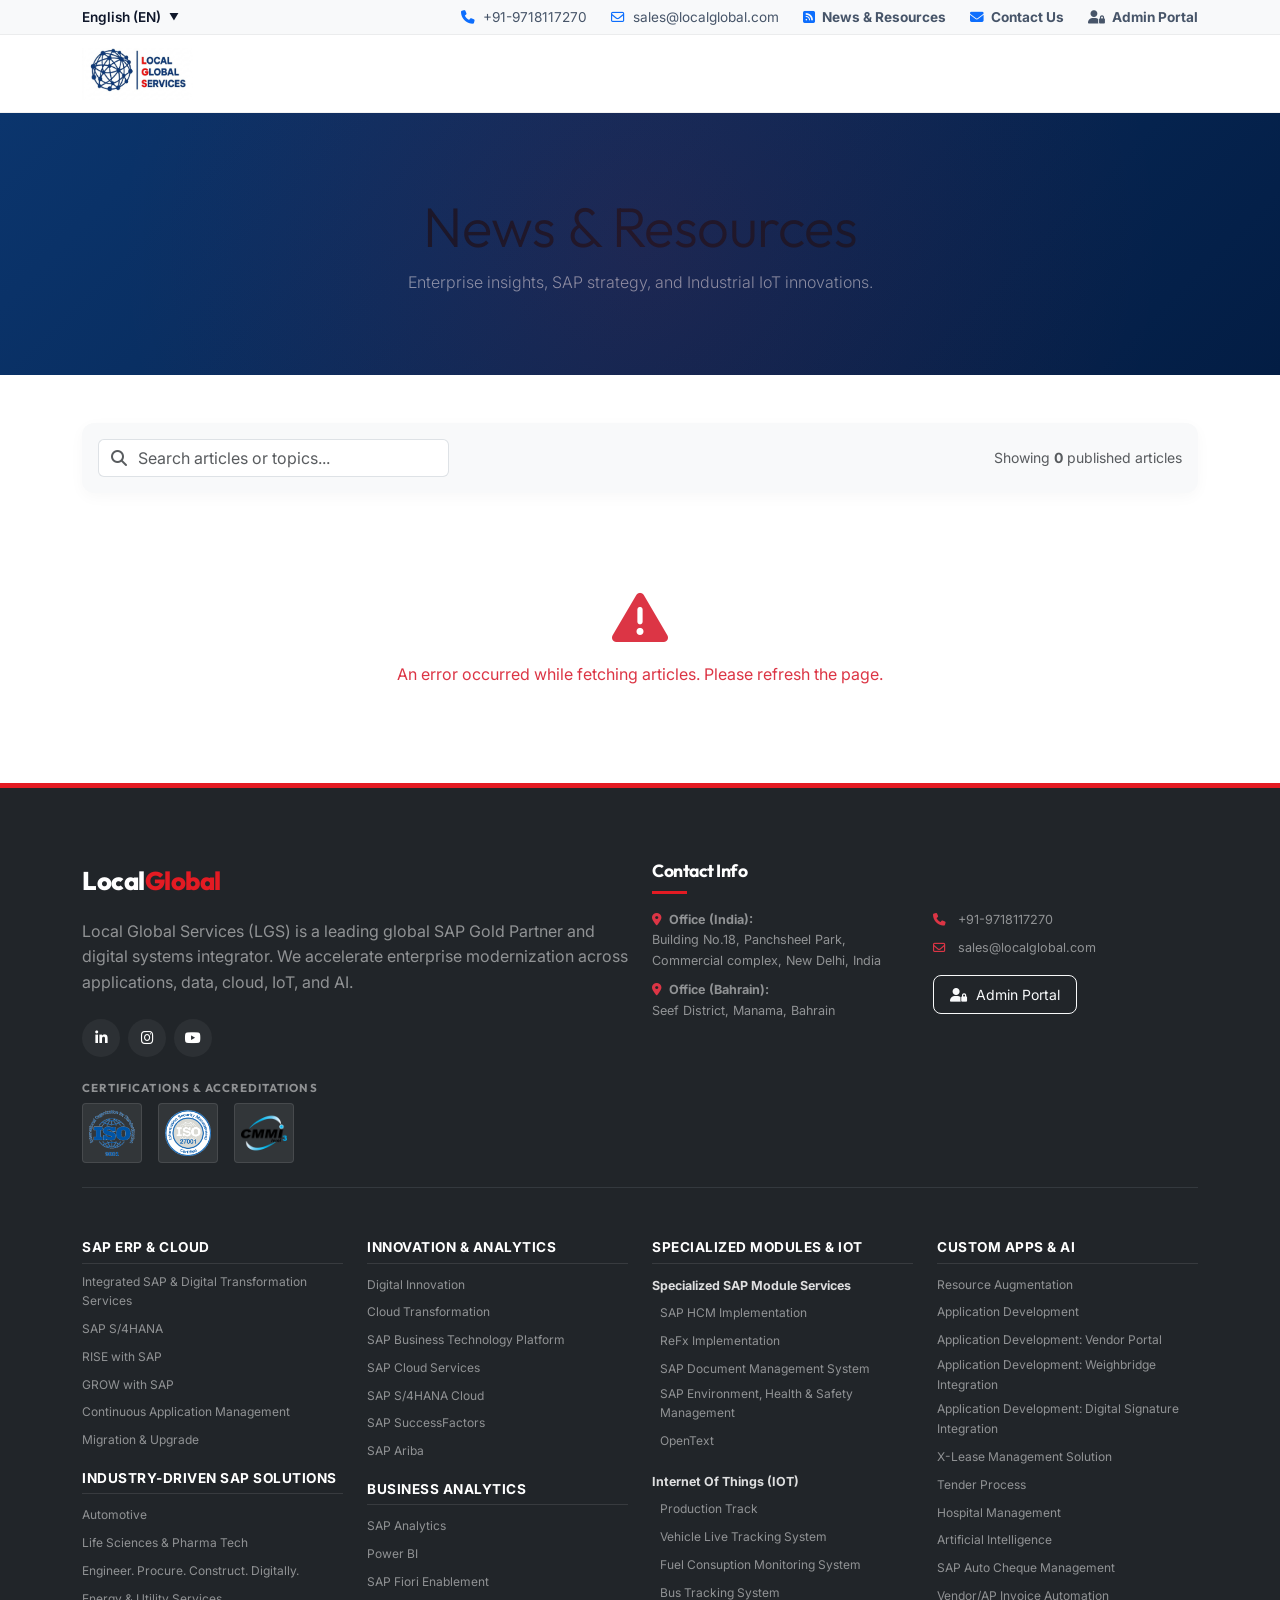
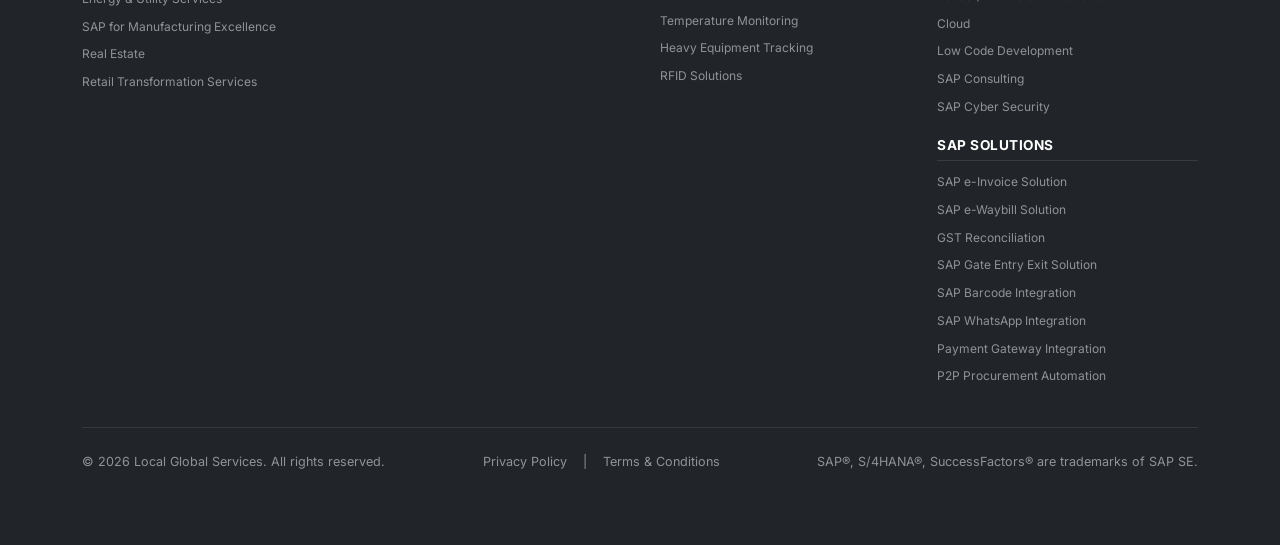
==== blog.html @ 8edc272f "Initial commit with dynamic sitemap, blog CMS, and page navigation breadcrumbs" ====
<!DOCTYPE html>
<html lang="en" dir="ltr">
<head>
    <meta charset="UTF-8">
    <meta http-equiv="X-UA-Compatible" content="IE=edge">
    <meta name="viewport" content="width=device-width, initial-scale=1.0">
    
    <!-- Default SEO Meta Tags (Will be updated dynamically for single post view) -->
    <title>News & Resources | Local Global Services (LGS)</title>
    <meta name="description" content="Stay updated with the latest enterprise insights, SAP S/4HANA migration guides, Industrial IoT solutions, and artificial intelligence innovations from LGS.">
    <meta name="keywords" content="SAP Gold Partner, LGS, S/4HANA, RISE with SAP, IoT, AP Automation, AI Business Solutions">
    <meta name="author" content="Local Global Services">
    
    <!-- Bootstrap 5 CSS -->
    <link href="css/bootstrap.min.css" rel="stylesheet">
    <!-- FontAwesome 6 icons -->
    <link rel="stylesheet" href="https://cdnjs.cloudflare.com/ajax/libs/font-awesome/6.4.2/css/all.min.css">
    <!-- Custom stylesheet -->
    <link rel="stylesheet" href="css/style.css?v=1.4">
    
    <style>
        .blog-header-banner {
            background: linear-gradient(135deg, #0B356D 0%, #031D44 100%);
            padding: 80px 0;
            color: white;
            text-align: center;
            position: relative;
            overflow: hidden;
        }
        .blog-header-banner::before {
            content: '';
            position: absolute;
            top: 0; right: 0; bottom: 0; left: 0;
            background: radial-gradient(circle, rgba(227,27,35,0.1) 0%, transparent 80%);
            pointer-events: none;
        }
        .blog-card {
            border: none;
            border-radius: 16px;
            box-shadow: 0 4px 20px rgba(0, 0, 0, 0.05);
            transition: all 0.3s cubic-bezier(0.4, 0, 0.2, 1);
            overflow: hidden;
            background: white;
            height: 100%;
            display: flex;
            flex-direction: column;
        }
        .blog-card:hover {
            transform: translateY(-5px);
            box-shadow: 0 10px 30px rgba(11, 53, 109, 0.15);
        }
        .blog-card-img {
            height: 200px;
            object-fit: cover;
            width: 100%;
            transition: transform 0.5s ease;
        }
        .blog-card:hover .blog-card-img {
            transform: scale(1.05);
        }
        .blog-card-body {
            padding: 24px;
            flex-grow: 1;
            display: flex;
            flex-direction: column;
        }
        .blog-date {
            font-size: 0.8rem;
            color: var(--accent-red);
            font-weight: 600;
            text-transform: uppercase;
            letter-spacing: 0.5px;
            margin-bottom: 8px;
        }
        .blog-card-title {
            font-family: 'Outfit', sans-serif;
            font-weight: 700;
            color: #0B356D;
            line-height: 1.4;
            margin-bottom: 12px;
            display: -webkit-box;
            -webkit-line-clamp: 2;
            -webkit-box-orient: vertical;
            overflow: hidden;
        }
        .blog-card-summary {
            font-size: 0.9rem;
            color: #6c757d;
            line-height: 1.6;
            margin-bottom: 20px;
            display: -webkit-box;
            -webkit-line-clamp: 3;
            -webkit-box-orient: vertical;
            overflow: hidden;
        }
        .blog-read-more {
            margin-top: auto;
            color: #0B356D;
            font-weight: 700;
            text-decoration: none;
            display: inline-flex;
            align-items: center;
            gap: 6px;
            font-size: 0.9rem;
            transition: gap 0.2s ease;
        }
        .blog-card:hover .blog-read-more {
            color: var(--accent-red);
            gap: 10px;
        }
        
        /* Article Reading Styles */
        .article-container {
            background: white;
            border-radius: 20px;
            box-shadow: 0 4px 30px rgba(0, 0, 0, 0.03);
            padding: 48px;
            margin-top: -50px;
            position: relative;
            z-index: 10;
        }
        .article-title {
            font-family: 'Outfit', sans-serif;
            font-weight: 800;
            color: #0B356D;
            font-size: 2.5rem;
            line-height: 1.2;
            margin-bottom: 20px;
        }
        .article-meta {
            display: flex;
            align-items: center;
            gap: 20px;
            border-bottom: 1px solid #e9ecef;
            padding-bottom: 24px;
            margin-bottom: 32px;
            flex-wrap: wrap;
        }
        .article-meta-item {
            font-size: 0.88rem;
            color: #6c757d;
            display: flex;
            align-items: center;
            gap: 6px;
        }
        .article-content {
            font-size: 1.1rem;
            line-height: 1.8;
            color: #333333;
        }
        .article-content p {
            margin-bottom: 24px;
        }
        .article-content h3, .article-content h4 {
            font-family: 'Outfit', sans-serif;
            color: #0B356D;
            font-weight: 700;
            margin-top: 40px;
            margin-bottom: 16px;
        }
        .article-content ul, .article-content ol {
            margin-bottom: 24px;
            padding-left: 24px;
        }
        .article-content li {
            margin-bottom: 8px;
        }
        .back-btn-wrapper {
            margin-bottom: 24px;
        }
        .btn-back-to-blogs {
            display: inline-flex;
            align-items: center;
            gap: 8px;
            color: white;
            text-decoration: none;
            background: rgba(255, 255, 255, 0.15);
            padding: 8px 16px;
            border-radius: 8px;
            font-size: 0.9rem;
            transition: background 0.2s;
            border: 1px solid rgba(255, 255, 255, 0.2);
            backdrop-filter: blur(5px);
        }
        .btn-back-to-blogs:hover {
            background: rgba(255, 255, 255, 0.25);
            color: white;
        }
        
        /* Search Box styling */
        .search-card {
            border: none;
            border-radius: 12px;
            box-shadow: 0 4px 15px rgba(0,0,0,0.03);
            background: white;
        }
    </style>
</head>
<body>

    <!-- ==========================================================================
       TOP BAR (LGS BRAND ACCENTS)
       ========================================================================== -->
    <div class="top-bar">
        <div class="container d-flex justify-content-between align-items-center">
            <!-- Left Side Language Selector -->
            <div class="lang-selector-wrapper">
                <button class="lang-dropdown-btn" id="currentLangBtn" aria-expanded="false">
                    English (EN)
                </button>
                <ul class="lang-dropdown-menu" id="langMenu">
                    <li><a href="#" data-lang="en">English (EN)</a></li>
                    <li><a href="#" data-lang="ar">العربية (AR)</a></li>
                    <li><a href="#" data-lang="de">Deutsch (DE)</a></li>
                    <li><a href="#" data-lang="es">Español (ES)</a></li>
                    <li><a href="#" data-lang="fr">Français (FR)</a></li>
                </ul>
            </div>
            
            <!-- Right Side Contact Details -->
            <div class="d-none d-md-flex align-items-center gap-4">
                <span class="js-contact-phone"><i class="fa-solid fa-phone me-1 text-primary"></i> +91-9718117270</span>
                <span class="js-contact-email"><i class="fa-regular fa-envelope me-1 text-primary"></i> sales@localglobal.com</span>
                <a href="blog.html" class="fw-bold text-decoration-none active" style="color: var(--primary-navy);"><i class="fa-solid fa-square-rss me-1 text-primary"></i> News & Resources</a>
                <a href="index.html#contact" class="fw-bold text-decoration-none" style="color: var(--text-muted);"><i class="fa-solid fa-envelope me-1 text-primary"></i> Contact Us</a>
                <a href="admin/login.php" class="fw-bold" id="admin-login-link"><i class="fa-solid fa-user-lock me-1"></i> Admin Portal</a>
            </div>
        </div>
    </div>

    <!-- ==========================================================================
       MAIN NAVIGATION SYSTEM (STICKY HEADER WITH COMPLETE LGS MEGA MENU)
       ========================================================================== -->
    <nav class="navbar navbar-expand-lg sticky-top main-nav" id="mainNav">
        <div class="container">
            <a class="logo-container" href="index.html#home" id="brand-logo-main">
                <img src="resources/logo.jpeg" alt="Local Global Services Logo" class="brand-logo-img">
            </a>
            
            <button class="navbar-toggler" type="button" data-bs-toggle="collapse" data-bs-target="#navbarContent" aria-controls="navbarContent" aria-expanded="false" aria-label="Toggle navigation">
                <span class="navbar-toggler-icon"></span>
            </button>
            
            <!-- JavaScript will dynamically render mega menus from db in this container -->
            <div class="collapse navbar-collapse" id="navbarContent"></div>
        </div>
    </nav>

    <!-- ==========================================================================
       BANNER HERO HEADER
       ========================================================================== -->
    <header class="blog-header-banner">
        <div class="container">
            <div class="back-btn-wrapper d-none" id="backButtonContainer">
                <a href="blog.html" class="btn-back-to-blogs">
                    <i class="fa-solid fa-arrow-left"></i> Back to News & Resources
                </a>
            </div>
            <h1 class="display-4 fw-extrabold font-weight-bold" id="bannerTitle">News & Resources</h1>
            <p class="lead text-white-50 mb-0" id="bannerSub">Enterprise insights, SAP strategy, and Industrial IoT innovations.</p>
        </div>
    </header>

    <!-- ==========================================================================
       MAIN DYNAMIC CONTAINER
       ========================================================================== -->
    <main class="container my-5">
        
        <!-- SECTION A: BLOG ARTICLES GRID LISTING -->
        <section id="section-listing">
            <!-- Search & Filters -->
            <div class="card search-card p-3 mb-5 border-0 bg-light">
                <div class="row align-items-center g-3">
                    <div class="col-md-6 col-lg-4">
                        <div class="input-group">
                            <span class="input-group-text bg-white border-end-0 text-muted"><i class="fa-solid fa-magnifying-glass"></i></span>
                            <input type="text" class="form-control border-start-0 ps-0" id="searchBlogsInput" placeholder="Search articles or topics...">
                        </div>
                    </div>
                    <div class="col-md-6 col-lg-8 text-md-end text-muted small">
                        Showing <span class="fw-bold text-navy" id="blogsCountText">0</span> published articles
                    </div>
                </div>
            </div>
            
            <!-- Cards Grid -->
            <div class="row g-4" id="blogsGrid">
                <!-- Skeleton Loader -->
                <div class="col-12 text-center py-5" id="loaderSpinner">
                    <div class="spinner-border text-primary" role="status" style="width: 3rem; height: 3rem;">
                        <span class="visually-hidden">Loading...</span>
                    </div>
                    <p class="mt-3 text-muted">Fetching latest news and articles...</p>
                </div>
            </div>
        </section>
        
        <!-- SECTION B: ARTICLE FULL-READER CONTAINER -->
        <section id="section-reader" class="d-none">
            <div class="row justify-content-center">
                <div class="col-lg-9">
                    <article class="article-container">
                        <div class="mb-4 text-center">
                            <img src="" id="articleCoverImage" class="img-fluid rounded shadow-sm w-100 d-none" style="max-height: 450px; object-fit: cover;" alt="">
                        </div>
                        
                        <h1 class="article-title" id="articleTitle">Article Title</h1>
                        
                        <div class="article-meta">
                            <div class="article-meta-item">
                                <i class="fa-solid fa-circle-user text-danger"></i> <span id="articleAuthor">LGS Editorial Team</span>
                            </div>
                            <div class="article-meta-item">
                                <i class="fa-solid fa-calendar-days text-danger"></i> <span id="articleDate">June 06, 2026</span>
                            </div>
                            <div class="article-meta-item">
                                <i class="fa-solid fa-globe text-danger"></i> <span>Enterprise Insights</span>
                            </div>
                        </div>
                        
                        <div class="article-content" id="articleBody">
                            <!-- Raw Article Content -->
                        </div>
                    </article>
                </div>
            </div>
        </section>

    </main>

    <!-- ==========================================================================
       FOOTER & DUAL MAPS SYSTEM
       ========================================================================== -->
    <footer class="py-5 text-white bg-dark">
        <div class="container py-4">
            <div class="row g-4 mb-4">
                <!-- Company Info -->
                <div class="col-lg-6">
                    <div class="footer-brand brand-font mb-3">
                        Local<span>Global</span>
                    </div>
                    <p class="text-white-50 mb-4" style="font-size: 0.9rem; line-height: 1.6;">
                        Local Global Services (LGS) is a leading global SAP Gold Partner and digital systems integrator. We accelerate enterprise modernization across applications, data, cloud, IoT, and AI.
                    </p>
                    <div class="social-links d-flex gap-2">
                        <a href="https://www.linkedin.com/company/localglobal-services-pvt-ltd/?viewAsMember=true" target="_blank" class="social-btn"><i class="fa-brands fa-linkedin-in"></i></a>
                        <a href="https://www.instagram.com/local_global_services_sap?igsh=MTh6ODQyMGh3NTYwaQ%3D%3D&utm_source=qr" target="_blank" class="social-btn"><i class="fa-brands fa-instagram"></i></a>
                        <a href="#" class="social-btn"><i class="fa-brands fa-youtube"></i></a>
                    </div>
                    <div class="mt-4">
                        <h6 class="text-white-50 small text-uppercase mb-2" style="letter-spacing: 1.05px; font-weight: 700; font-size: 0.72rem;">Certifications & Accreditations</h6>
                        <div class="d-flex align-items-center gap-3">
                            <img src="resources/uploads/ISO 9001.png" alt="ISO 9001" style="height: 60px; width: auto; background: rgba(255, 255, 255, 0.08); padding: 6px; border-radius: 4px; border: 1px solid rgba(255, 255, 255, 0.1);">
                            <img src="resources/uploads/ISO 27001.png" alt="ISO 27001" style="height: 60px; width: auto; background: rgba(255, 255, 255, 0.08); padding: 6px; border-radius: 4px; border: 1px solid rgba(255, 255, 255, 0.1);">
                            <img src="resources/uploads/CMMI L3.png" alt="CMMI Level 3" style="height: 60px; width: auto; background: rgba(255, 255, 255, 0.08); padding: 6px; border-radius: 4px; border: 1px solid rgba(255, 255, 255, 0.1);">
                        </div>
                    </div>
                </div>
                
                <!-- Contact Info -->
                <div class="col-lg-6">
                    <h5 class="footer-title mb-3">Contact Info</h5>
                    <div class="row g-3">
                        <div class="col-sm-6">
                            <ul class="list-unstyled text-white-50 d-flex flex-column gap-2 small mb-0">
                                <li>
                                    <i class="fa-solid fa-location-dot text-danger me-2"></i><strong>Office (India):</strong><br>
                                    Building No.18, Panchsheel Park, Commercial complex, New Delhi, India
                                </li>
                                <li>
                                    <i class="fa-solid fa-location-dot text-danger me-2"></i><strong>Office (Bahrain):</strong><br>
                                    Seef District, Manama, Bahrain
                                </li>
                            </ul>
                        </div>
                        <div class="col-sm-6">
                            <ul class="list-unstyled text-white-50 d-flex flex-column gap-2 small">
                                <li>
                                    <span class="js-contact-phone"><i class="fa-solid fa-phone text-danger me-2"></i> +91-9718117270</span>
                                </li>
                                <li>
                                    <span class="js-contact-email"><i class="fa-regular fa-envelope text-danger me-2"></i> sales@localglobal.com</span>
                                </li>
                            </ul>
                            <div class="mt-3">
                                <a href="admin/login.php" class="btn btn-outline-light btn-sm px-3 py-2" style="border-radius: 8px;">
                                    <i class="fa-solid fa-user-lock me-1"></i> Admin Portal
                                </a>
                            </div>
                        </div>
                    </div>
                </div>
            </div>
            
            <hr class="my-4 border-secondary opacity-25">
            
            <!-- Sitemap Section -->
            <div class="row g-4 mt-2">
                <!-- Column 1 -->
                <div class="col-md-3">
                    <div class="footer-category-title mb-2 text-white fw-bold border-bottom pb-1" style="font-size: 0.85rem; letter-spacing: 0.5px; text-transform: uppercase; border-color: rgba(255,255,255,0.1) !important;">SAP ERP & Cloud</div>
                    <ul class="list-unstyled footer-sitemap-list d-flex flex-column gap-1">
                        <li><a href="service.html?id=sap-digital-transform" class="text-white-50 text-decoration-none" style="font-size: 0.75rem;">Integrated SAP & Digital Transformation Services</a></li>
                        <li><a href="service.html?id=sap-s4hana" class="text-white-50 text-decoration-none" style="font-size: 0.75rem;">SAP S/4HANA</a></li>
                        <li><a href="service.html?id=rise-sap" class="text-white-50 text-decoration-none" style="font-size: 0.75rem;">RISE with SAP</a></li>
                        <li><a href="service.html?id=grow-sap" class="text-white-50 text-decoration-none" style="font-size: 0.75rem;">GROW with SAP</a></li>
                        <li><a href="service.html?id=continuous-ams" class="text-white-50 text-decoration-none" style="font-size: 0.75rem;">Continuous Application Management</a></li>
                        <li><a href="service.html?id=sap-migration" class="text-white-50 text-decoration-none" style="font-size: 0.75rem;">Migration & Upgrade</a></li>
                    </ul>
                    
                    <div class="footer-category-title mt-3 mb-2 text-white fw-bold border-bottom pb-1" style="font-size: 0.85rem; letter-spacing: 0.5px; text-transform: uppercase; border-color: rgba(255,255,255,0.1) !important;">Industry-Driven SAP Solutions</div>
                    <ul class="list-unstyled footer-sitemap-list d-flex flex-column gap-1">
                        <li><a href="service.html?id=ind-automotive" class="text-white-50 text-decoration-none" style="font-size: 0.75rem;">Automotive</a></li>
                        <li><a href="service.html?id=ind-lifesciences" class="text-white-50 text-decoration-none" style="font-size: 0.75rem;">Life Sciences & Pharma Tech</a></li>
                        <li><a href="service.html?id=ind-epc" class="text-white-50 text-decoration-none" style="font-size: 0.75rem;">Engineer. Procure. Construct. Digitally.</a></li>
                        <li><a href="service.html?id=ind-energy" class="text-white-50 text-decoration-none" style="font-size: 0.75rem;">Energy & Utility Services</a></li>
                        <li><a href="service.html?id=ind-manufacturing" class="text-white-50 text-decoration-none" style="font-size: 0.75rem;">SAP for Manufacturing Excellence</a></li>
                        <li><a href="service.html?id=ind-realestate" class="text-white-50 text-decoration-none" style="font-size: 0.75rem;">Real Estate</a></li>
                        <li><a href="service.html?id=ind-retail" class="text-white-50 text-decoration-none" style="font-size: 0.75rem;">Retail Transformation Services</a></li>
                    </ul>
                </div>
                
                <!-- Column 2 -->
                <div class="col-md-3">
                    <div class="footer-category-title mb-2 text-white fw-bold border-bottom pb-1" style="font-size: 0.85rem; letter-spacing: 0.5px; text-transform: uppercase; border-color: rgba(255,255,255,0.1) !important;">Innovation & Analytics</div>
                    <ul class="list-unstyled footer-sitemap-list d-flex flex-column gap-1">
                        <li><a href="service.html?id=sap-innovation" class="text-white-50 text-decoration-none" style="font-size: 0.75rem;">Digital Innovation</a></li>
                        <li><a href="service.html?id=sap-cloud" class="text-white-50 text-decoration-none" style="font-size: 0.75rem;">Cloud Transformation</a></li>
                        <li><a href="service.html?id=sap-btp" class="text-white-50 text-decoration-none" style="font-size: 0.75rem;">SAP Business Technology Platform</a></li>
                        <li><a href="service.html?id=sap-cloud-services" class="text-white-50 text-decoration-none" style="font-size: 0.75rem;">SAP Cloud Services</a></li>
                        <li><a href="service.html?id=s4-hana-cloud" class="text-white-50 text-decoration-none" style="font-size: 0.75rem;">SAP S/4HANA Cloud</a></li>
                        <li><a href="service.html?id=sap-successfactors" class="text-white-50 text-decoration-none" style="font-size: 0.75rem;">SAP SuccessFactors</a></li>
                        <li><a href="service.html?id=sap-ariba" class="text-white-50 text-decoration-none" style="font-size: 0.75rem;">SAP Ariba</a></li>
                    </ul>

                    <div class="footer-category-title mt-3 mb-2 text-white fw-bold border-bottom pb-1" style="font-size: 0.85rem; letter-spacing: 0.5px; text-transform: uppercase; border-color: rgba(255,255,255,0.1) !important;">Business Analytics</div>
                    <ul class="list-unstyled footer-sitemap-list d-flex flex-column gap-1">
                        <li><a href="service.html?id=sap-analytics" class="text-white-50 text-decoration-none" style="font-size: 0.75rem;">SAP Analytics</a></li>
                        <li><a href="service.html?id=power-bi" class="text-white-50 text-decoration-none" style="font-size: 0.75rem;">Power BI</a></li>
                        <li><a href="service.html?id=fiori-enablement" class="text-white-50 text-decoration-none" style="font-size: 0.75rem;">SAP Fiori Enablement</a></li>
                    </ul>
                </div>
                
                <!-- Column 3 -->
                <div class="col-md-3">
                    <div class="footer-category-title mb-2 text-white fw-bold border-bottom pb-1" style="font-size: 0.85rem; letter-spacing: 0.5px; text-transform: uppercase; border-color: rgba(255,255,255,0.1) !important;">Specialized Modules & IoT</div>
                    <ul class="list-unstyled footer-sitemap-list d-flex flex-column gap-1">
                        <li class="fw-bold text-white-50 mt-1" style="font-size: 0.78rem; color: rgba(255,255,255,0.85) !important;">Specialized SAP Module Services</li>
                        <li><a href="service.html?id=sap-hcm" class="text-white-50 text-decoration-none" style="font-size: 0.75rem; padding-left: 8px; display: inline-block;">SAP HCM Implementation</a></li>
                        <li><a href="service.html?id=sap-refx" class="text-white-50 text-decoration-none" style="font-size: 0.75rem; padding-left: 8px; display: inline-block;">ReFx Implementation</a></li>
                        <li><a href="service.html?id=sap-dms" class="text-white-50 text-decoration-none" style="font-size: 0.75rem; padding-left: 8px; display: inline-block;">SAP Document Management System</a></li>
                        <li><a href="service.html?id=sap-ehs" class="text-white-50 text-decoration-none" style="font-size: 0.75rem; padding-left: 8px; display: inline-block;">SAP Environment, Health & Safety Management</a></li>
                        <li><a href="service.html?id=sap-opentext" class="text-white-50 text-decoration-none" style="font-size: 0.75rem; padding-left: 8px; display: inline-block;">OpenText</a></li>
                        
                        <li class="fw-bold text-white-50 mt-3" style="font-size: 0.78rem; color: rgba(255,255,255,0.85) !important;">Internet Of Things (IOT)</li>
                        <li><a href="service.html?id=iot-production" class="text-white-50 text-decoration-none" style="font-size: 0.75rem; padding-left: 8px; display: inline-block;">Production Track</a></li>
                        <li><a href="service.html?id=iot-vehicle" class="text-white-50 text-decoration-none" style="font-size: 0.75rem; padding-left: 8px; display: inline-block;">Vehicle Live Tracking System</a></li>
                        <li><a href="service.html?id=iot-fuel" class="text-white-50 text-decoration-none" style="font-size: 0.75rem; padding-left: 8px; display: inline-block;">Fuel Consuption Monitoring System</a></li>
                        <li><a href="service.html?id=iot-bus" class="text-white-50 text-decoration-none" style="font-size: 0.75rem; padding-left: 8px; display: inline-block;">Bus Tracking System</a></li>
                        <li><a href="service.html?id=iot-temp" class="text-white-50 text-decoration-none" style="font-size: 0.75rem; padding-left: 8px; display: inline-block;">Temperature Monitoring</a></li>
                        <li><a href="service.html?id=iot-equipment" class="text-white-50 text-decoration-none" style="font-size: 0.75rem; padding-left: 8px; display: inline-block;">Heavy Equipment Tracking</a></li>
                        <li><a href="service.html?id=iot-rfid" class="text-white-50 text-decoration-none" style="font-size: 0.75rem; padding-left: 8px; display: inline-block;">RFID Solutions</a></li>
                    </ul>
                </div>
                
                <!-- Column 4 -->
                <div class="col-md-3">
                    <div class="footer-category-title mb-2 text-white fw-bold border-bottom pb-1" style="font-size: 0.85rem; letter-spacing: 0.5px; text-transform: uppercase; border-color: rgba(255,255,255,0.1) !important;">Custom Apps & AI</div>
                    <ul class="list-unstyled footer-sitemap-list d-flex flex-column gap-1">
                        <li><a href="service.html?id=resource-augmentation" class="text-white-50 text-decoration-none" style="font-size: 0.75rem;">Resource Augmentation</a></li>
                        <li><a href="service.html?id=app-dev-core" class="text-white-50 text-decoration-none" style="font-size: 0.75rem;">Application Development</a></li>
                        <li><a href="service.html?id=app-vendor-portal" class="text-white-50 text-decoration-none" style="font-size: 0.75rem;">Application Development: Vendor Portal</a></li>
                        <li><a href="service.html?id=app-weighbridge" class="text-white-50 text-decoration-none" style="font-size: 0.75rem;">Application Development: Weighbridge Integration</a></li>
                        <li><a href="service.html?id=sol-digisign" class="text-white-50 text-decoration-none" style="font-size: 0.75rem;">Application Development: Digital Signature Integration</a></li>
                        <li><a href="service.html?id=app-xlease" class="text-white-50 text-decoration-none" style="font-size: 0.75rem;">X-Lease Management Solution</a></li>
                        <li><a href="service.html?id=app-tender" class="text-white-50 text-decoration-none" style="font-size: 0.75rem;">Tender Process</a></li>
                        <li><a href="service.html?id=app-hims" class="text-white-50 text-decoration-none" style="font-size: 0.75rem;">Hospital Management</a></li>
                        <li><a href="service.html?id=ai-core" class="text-white-50 text-decoration-none" style="font-size: 0.75rem;">Artificial Intelligence</a></li>
                        <li><a href="service.html?id=ai-cheque" class="text-white-50 text-decoration-none" style="font-size: 0.75rem;">SAP Auto Cheque Management</a></li>
                        <li><a href="service.html?id=ai-invoice-automation" class="text-white-50 text-decoration-none" style="font-size: 0.75rem;">Vendor/AP Invoice Automation</a></li>
                        <li><a href="service.html?id=ai-cloud" class="text-white-50 text-decoration-none" style="font-size: 0.75rem;">Cloud</a></li>
                        <li><a href="service.html?id=ai-lowcode" class="text-white-50 text-decoration-none" style="font-size: 0.75rem;">Low Code Development</a></li>
                        <li><a href="service.html?id=ai-consulting" class="text-white-50 text-decoration-none" style="font-size: 0.75rem;">SAP Consulting</a></li>
                        <li><a href="service.html?id=cyber-security" class="text-white-50 text-decoration-none" style="font-size: 0.75rem;">SAP Cyber Security</a></li>
                    </ul>
                    
                    <div class="footer-category-title mt-3 mb-2 text-white fw-bold border-bottom pb-1" style="font-size: 0.85rem; letter-spacing: 0.5px; text-transform: uppercase; border-color: rgba(255,255,255,0.1) !important;">SAP Solutions</div>
                    <ul class="list-unstyled footer-sitemap-list d-flex flex-column gap-1">
                        <li><a href="service.html?id=sol-einvoice" class="text-white-50 text-decoration-none" style="font-size: 0.75rem;">SAP e-Invoice Solution</a></li>
                        <li><a href="service.html?id=sol-ewaybill" class="text-white-50 text-decoration-none" style="font-size: 0.75rem;">SAP e-Waybill Solution</a></li>
                        <li><a href="service.html?id=sol-gst" class="text-white-50 text-decoration-none" style="font-size: 0.75rem;">GST Reconciliation</a></li>
                        <li><a href="service.html?id=sol-gateentry" class="text-white-50 text-decoration-none" style="font-size: 0.75rem;">SAP Gate Entry Exit Solution</a></li>
                        <li><a href="service.html?id=sol-barcode" class="text-white-50 text-decoration-none" style="font-size: 0.75rem;">SAP Barcode Integration</a></li>
                        <li><a href="service.html?id=sol-whatsapp" class="text-white-50 text-decoration-none" style="font-size: 0.75rem;">SAP WhatsApp Integration</a></li>
                        <li><a href="service.html?id=sol-payment" class="text-white-50 text-decoration-none" style="font-size: 0.75rem;">Payment Gateway Integration</a></li>
                        <li><a href="service.html?id=sol-p2p" class="text-white-50 text-decoration-none" style="font-size: 0.75rem;">P2P Procurement Automation</a></li>
                    </ul>
                </div>
            </div>
            
            <hr class="my-4 border-secondary opacity-25">
            
            <div class="d-flex flex-column flex-md-row justify-content-between align-items-center gap-3">
                <span class="text-white-50 small">&copy; 2026 Local Global Services. All rights reserved.</span>
                <div class="d-flex gap-3 small">
                    <a href="legal.html?id=privacy-policy" class="text-white-50 text-decoration-none">Privacy Policy</a>
                    <span class="text-white-50">|</span>
                    <a href="legal.html?id=terms-conditions" class="text-white-50 text-decoration-none">Terms & Conditions</a>
                </div>
                <span class="text-white-50 small">SAP&reg;, S/4HANA&reg;, SuccessFactors&reg; are trademarks of SAP SE.</span>
            </div>
        </div>
    </footer>

    <!-- Bootstrap 5 Bundle JS -->
    <script src="js/bootstrap.bundle.min.js"></script>
    
    <!-- Custom scripts -->
    <script src="js/languages.js"></script>
    <script src="js/app.js"></script>

    <!-- ElevenLabs Widget -->
    <script src="https://unpkg.com/@elevenlabs/convai-widget-embed" async type="text/javascript"></script>

    <!-- Blog controller script -->
    <script>
        document.addEventListener('DOMContentLoaded', () => {
            const urlParams = new URLSearchParams(window.location.search);
            const blogSlug = urlParams.get('id'); // e.g. ?id=slug-name
            
            const sectionListing = document.getElementById('section-listing');
            const sectionReader = document.getElementById('section-reader');
            const loaderSpinner = document.getElementById('loaderSpinner');
            const backButtonContainer = document.getElementById('backButtonContainer');
            const bannerTitle = document.getElementById('bannerTitle');
            const bannerSub = document.getElementById('bannerSub');
            
            let allBlogsData = [];
            
            if (blogSlug) {
                // Reader View: load a specific blog
                sectionListing.classList.add('d-none');
                sectionReader.classList.remove('d-none');
                backButtonContainer.classList.remove('d-none');
                
                fetchBlogArticle(blogSlug);
            } else {
                // Listing View: load all blogs
                sectionListing.classList.remove('d-none');
                sectionReader.classList.add('d-none');
                backButtonContainer.classList.add('d-none');
                
                fetchAllBlogs();
            }
            
            // Search Input listener
            const searchBlogsInput = document.getElementById('searchBlogsInput');
            if (searchBlogsInput) {
                searchBlogsInput.addEventListener('input', (e) => {
                    const term = e.target.value.toLowerCase().trim();
                    filterBlogsList(term);
                });
            }
            
            async function fetchAllBlogs() {
                try {
                    const response = await fetch('api/get_blogs.php');
                    const result = await response.json();
                    
                    loaderSpinner.classList.add('d-none');
                    
                    if (result.success && result.data && result.data.length > 0) {
                        allBlogsData = result.data;
                        document.getElementById('blogsCountText').textContent = allBlogsData.length;
                        renderBlogsGrid(allBlogsData);
                    } else {
                        document.getElementById('blogsGrid').innerHTML = `
                            <div class="col-12 text-center py-5 text-muted">
                                <i class="fa-regular fa-folder-open display-4 mb-3 d-block text-secondary opacity-50"></i>
                                No articles found at this time.
                            </div>
                        `;
                    }
                } catch (err) {
                    loaderSpinner.classList.add('d-none');
                    console.error("Error loading blog posts:", err);
                    document.getElementById('blogsGrid').innerHTML = `
                        <div class="col-12 text-center py-5 text-danger">
                            <i class="fa-solid fa-triangle-exclamation display-4 mb-3 d-block"></i>
                            An error occurred while fetching articles. Please refresh the page.
                        </div>
                    `;
                }
            }
            
            async function fetchBlogArticle(slug) {
                try {
                    const response = await fetch('api/get_blogs.php?slug=' + encodeURIComponent(slug));
                    const result = await response.json();
                    
                    if (result.success && result.data) {
                        const blog = result.data;
                        
                        // Dynamic SEO title & description updates
                        document.title = blog.seo_title || (blog.title + " | LGS News");
                        
                        let metaDesc = document.querySelector('meta[name="description"]');
                        if (metaDesc) {
                            metaDesc.setAttribute('content', blog.meta_description || blog.summary);
                        } else {
                            metaDesc = document.createElement('meta');
                            metaDesc.name = "description";
                            metaDesc.content = blog.meta_description || blog.summary;
                            document.head.appendChild(metaDesc);
                        }
                        
                        // Update Banner headings
                        bannerTitle.textContent = "LGS Article";
                        bannerTitle.className = "display-4 fw-extrabold font-weight-bold text-white";
                        bannerSub.textContent = "Published in LGS News & Resources";
                        
                        // Fill Article content
                        document.getElementById('articleTitle').textContent = blog.title;
                        
                        // Render Author
                        const authorSpan = document.getElementById('articleAuthor');
                        if (authorSpan) {
                            authorSpan.textContent = (blog.author && blog.author.trim() !== '') ? blog.author : 'LGS Editorial Team';
                        }
                        
                        // Format date
                        const pubDate = new Date(blog.created_at);
                        const options = { year: 'numeric', month: 'long', day: 'numeric' };
                        document.getElementById('articleDate').textContent = pubDate.toLocaleDateString('en-US', options);
                        
                        // Article cover image
                        const img = document.getElementById('articleCoverImage');
                        if (blog.image_url) {
                            img.src = blog.image_url;
                            img.classList.remove('d-none');
                        } else {
                            img.classList.add('d-none');
                        }
                        
                        document.getElementById('articleBody').innerHTML = blog.content;
                    } else {
                        renderArticleNotFound();
                    }
                } catch (err) {
                    console.error("Error loading article details:", err);
                    renderArticleNotFound();
                }
            }
            
            function renderArticleNotFound() {
                bannerTitle.textContent = "Article Not Found";
                bannerSub.textContent = "The requested page might have been removed or renamed.";
                document.getElementById('section-reader').innerHTML = `
                    <div class="row justify-content-center py-5">
                        <div class="col-md-6 text-center py-5">
                            <i class="fa-solid fa-file-circle-xmark display-1 text-danger mb-4 opacity-75"></i>
                            <h3 class="fw-bold text-navy mb-3">Article Missing</h3>
                            <p class="text-muted mb-4">We apologize, but we could not find the article you are looking for. It may have been archived or deleted.</p>
                            <a href="blog.html" class="btn btn-navy px-4 py-2" style="border-radius: 8px;">Back to News & Resources</a>
                        </div>
                    </div>
                `;
            }
            
            function renderBlogsGrid(list) {
                const grid = document.getElementById('blogsGrid');
                grid.innerHTML = '';
                
                list.forEach(blog => {
                    const col = document.createElement('div');
                    col.className = 'col-md-6 col-lg-4';
                    
                    const pubDate = new Date(blog.created_at);
                    const formattedDate = pubDate.toLocaleDateString('en-US', { year: 'numeric', month: 'short', day: 'numeric' });
                    
                    const coverSrc = blog.image_url ? blog.image_url : 'https://res.cloudinary.com/dbxfs9npx/image/upload/v1717672200/default_blog.jpg';
                    
                    col.innerHTML = `
                        <div class="blog-card">
                            <div style="overflow: hidden; position: relative;">
                                <img src="${coverSrc}" class="blog-card-img" alt="${blog.title}">
                            </div>
                            <div class="blog-card-body">
                                <div class="blog-date"><i class="fa-regular fa-calendar-days me-1"></i> ${formattedDate}</div>
                                <h5 class="blog-card-title">${blog.title}</h5>
                                <p class="blog-card-summary">${blog.summary}</p>
                                <a href="blog.html?id=${blog.slug}" class="blog-read-more">
                                    <span>Read Article</span> <i class="fa-solid fa-arrow-right"></i>
                                </a>
                            </div>
                        </div>
                    `;
                    grid.appendChild(col);
                });
            }
            
            function filterBlogsList(term) {
                if (!term) {
                    renderBlogsGrid(allBlogsData);
                    return;
                }
                const filtered = allBlogsData.filter(blog => {
                    return blog.title.toLowerCase().includes(term) || 
                           blog.summary.toLowerCase().includes(term) || 
                           (blog.seo_title && blog.seo_title.toLowerCase().includes(term));
                });
                renderBlogsGrid(filtered);
            }
        });
    </script>
</body>
</html>
---- css/style.css ----
/* ==========================================================================
   Local Global Services (LGS) - Premium Style System
   Customized with Brand Colors: Deep Navy Blue & LGS Accent Red
   ========================================================================== */

/* Fonts Import */
@import url('https://fonts.googleapis.com/css2?family=Inter:wght@300;400;500;600;700;800&family=Outfit:wght@400;500;600;700;800;900&display=swap');

:root {
    /* Brand Colors (White Theme + LGS Deep Blue & Crimson Red) */
    --primary-blue: #0B356D;        /* LGS Deep Navy Blue */
    --primary-blue-rgb: 11, 53, 109;
    --secondary-blue: #1A4D94;      /* Mid Blue */
    --accent-red: #E31B23;          /* LGS Vivid Red Accent */
    --accent-red-rgb: 227, 27, 35;
    
    --bg-white: #FFFFFF;
    --bg-light: #F8F9FA;
    --bg-gray-100: #F1F5F9;         /* Slate 100 for borders & panels */
    
    --text-dark: #0F172A;           /* Slate 900 */
    --text-muted: #475569;          /* Slate 600 */
    --text-light: #94A3B8;          /* Slate 400 */
    
    /* Layout Tokens */
    --header-height: 78px;
    --transition-smooth: all 0.3s cubic-bezier(0.16, 1, 0.3, 1);
    
    /* Shadows & Radii */
    --shadow-sm: 0 4px 6px -1px rgba(0, 0, 0, 0.03), 0 2px 4px -2px rgba(0, 0, 0, 0.03);
    --shadow-md: 0 10px 15px -3px rgba(11, 53, 109, 0.04), 0 4px 6px -4px rgba(11, 53, 109, 0.04);
    --shadow-lg: 0 20px 25px -5px rgba(11, 53, 109, 0.06), 0 8px 10px -6px rgba(11, 53, 109, 0.06);
    --shadow-glow-blue: 0 0 30px rgba(11, 53, 109, 0.15);
    --shadow-glow-red: 0 0 30px rgba(227, 27, 35, 0.15);
    
    --radius-sm: 8px;
    --radius-md: 16px;
    --radius-lg: 24px;
}

/* resets */
body {
    font-family: 'Inter', sans-serif;
    font-size: 16px !important;
    color: var(--text-dark);
    background-color: var(--bg-white);
    overflow-x: hidden;
    scroll-behavior: smooth;
    line-height: 1.65;
}

h1, h2, h3, h4, h5, h6, .brand-font {
    font-family: 'Outfit', sans-serif;
    font-weight: 700;
    color: var(--text-dark);
    letter-spacing: -0.5px;
}

p, .premium-card-text, .lead, .about-features-list li, .mega-menu-list li a, .dropdown-item, .nav-link {
    font-family: 'Inter', sans-serif !important;
    font-size: 16px !important;
    color: var(--text-muted);
}

/* ==========================================================================
   Header, Navigation & MEGA DROPDOWN (Excel-mapped)
   ========================================================================== */
.top-bar {
    background-color: var(--bg-light);
    border-bottom: 1px solid rgba(0, 0, 0, 0.05);
    font-size: 0.85rem;
    padding: 6px 0;
    z-index: 1040;
    position: relative;
    color: var(--text-muted);
}

.top-bar a {
    color: var(--text-muted);
    text-decoration: none;
    transition: var(--transition-smooth);
}

.top-bar a:hover {
    color: var(--accent-red);
}

/* Language selector */
.lang-selector-wrapper {
    position: relative;
}

.lang-dropdown-btn {
    background: none;
    border: none;
    color: var(--text-dark);
    font-weight: 600;
    padding: 0;
    font-size: 0.85rem;
    display: flex;
    align-items: center;
    gap: 6px;
    cursor: pointer;
    transition: var(--transition-smooth);
}

.lang-dropdown-btn:hover {
    color: var(--accent-red);
}

.lang-dropdown-btn::after {
    content: "▼";
    font-size: 0.6rem;
    margin-left: 2px;
}

.lang-dropdown-menu {
    position: absolute;
    top: 100%;
    left: 0;
    background: var(--bg-white);
    border-radius: var(--radius-sm);
    box-shadow: var(--shadow-lg);
    border: 1px solid rgba(0, 0, 0, 0.08);
    list-style: none;
    padding: 8px 0;
    margin: 8px 0 0 0;
    min-width: 130px;
    opacity: 0;
    visibility: hidden;
    transform: translateY(10px);
    transition: var(--transition-smooth);
    z-index: 1050;
}

.lang-selector-wrapper:hover .lang-dropdown-menu {
    opacity: 1;
    visibility: visible;
    transform: translateY(0);
}

.lang-dropdown-menu li a {
    display: block;
    padding: 8px 16px;
    font-weight: 500;
    color: var(--text-dark) !important;
    font-size: 0.85rem;
}

.lang-dropdown-menu li a:hover {
    background-color: rgba(227, 27, 35, 0.08);
    color: var(--accent-red) !important;
}

/* Main sticky navbar */
.main-nav {
    height: var(--header-height);
    background-color: rgba(255, 255, 255, 0.95);
    backdrop-filter: blur(12px);
    -webkit-backdrop-filter: blur(12px);
    border-bottom: 1px solid rgba(0, 0, 0, 0.05);
    transition: var(--transition-smooth);
    z-index: 1030;
}

.main-nav.scrolled {
    height: 68px;
    box-shadow: var(--shadow-sm);
}

/* Custom SVG Logo representation style */
.logo-container {
    display: flex;
    align-items: center;
    text-decoration: none;
}

.logo-container svg {
    height: 48px;
    width: auto;
    margin-right: 12px;
}

.logo-text-block {
    display: flex;
    flex-direction: column;
    line-height: 1.1;
}

.logo-text-top {
    font-family: 'Montserrat', sans-serif;
    font-weight: 800;
    font-size: 1.25rem;
    color: var(--primary-blue);
    letter-spacing: -0.5px;
}

.logo-text-top span {
    color: var(--accent-red);
}

.logo-text-bottom {
    font-family: 'Montserrat', sans-serif;
    font-weight: 600;
    font-size: 0.75rem;
    color: var(--primary-blue);
    letter-spacing: 1px;
    text-transform: uppercase;
}

/* Premium JPEG Brand Logo styling (filters out white background) */
.brand-logo-img {
    height: 52px; /* Set to slightly larger 52px for high legibility */
    width: auto;
    object-fit: contain;
    mix-blend-mode: multiply; /* Removes white backgrounds perfectly on light themed containers */
    transition: var(--transition-smooth);
}

.logo-container:hover .brand-logo-img {
    transform: scale(1.04); /* High-tech micro hover response */
}

.nav-link {
    color: var(--text-muted);
    font-weight: 600;
    font-size: 0.9rem;
    padding: 15px 12px !important;
    transition: var(--transition-smooth);
}

.nav-link:hover, .nav-link.active {
    color: var(--primary-blue) !important;
}

/* ==========================================================================
   MEGA DROPDOWN BOOTSTRAP STYLING
   ========================================================================== */
.mega-menu-parent {
    position: static !important; /* Full width bounding block */
}

/* Standard Dropdown Custom Transitions */
.dropdown-menu {
    display: block !important;
    opacity: 0;
    visibility: hidden;
    transform: translateY(12px);
    transition: var(--transition-smooth);
    border-radius: var(--radius-sm);
    border: 1px solid rgba(0, 0, 0, 0.08);
    box-shadow: var(--shadow-lg);
    padding: 10px 0;
}

.nav-item.dropdown:hover .dropdown-menu {
    opacity: 1;
    visibility: visible;
    transform: translateY(0);
}

.dropdown-item {
    font-size: 0.9rem;
    font-weight: 500;
    padding: 8px 20px;
    color: var(--text-muted);
    transition: var(--transition-smooth);
}

.dropdown-item:hover {
    background-color: rgba(11, 53, 109, 0.05);
    color: var(--primary-blue);
    transform: translateX(4px);
}

/* Mega dropdown menu structure */
.dropdown-mega-menu {
    width: 100%;
    left: 0;
    right: 0;
    padding: 30px;
    background-color: var(--bg-white);
    border-radius: var(--radius-md) !important;
    border: 1px solid rgba(0, 0, 0, 0.08);
    box-shadow: var(--shadow-lg);
    opacity: 0;
    visibility: hidden;
    transform: translateY(15px);
    transition: var(--transition-smooth);
    display: block !important;
    position: absolute;
    top: 100%;
    z-index: 1000;
    max-height: 80vh;
    overflow-y: auto;
}

.mega-menu-parent:hover .dropdown-mega-menu {
    opacity: 1;
    visibility: visible;
    transform: translateY(0);
}

.mega-menu-title {
    font-family: 'Montserrat', sans-serif;
    font-weight: 700;
    font-size: 0.85rem;
    text-transform: uppercase;
    color: var(--primary-blue);
    border-bottom: 2px solid rgba(11, 53, 109, 0.1);
    padding-bottom: 8px;
    margin-bottom: 12px;
    letter-spacing: 0.5px;
    display: flex;
    align-items: center;
    gap: 8px;
}

.mega-menu-title i {
    color: var(--accent-red);
}

/* Mega Menu Collapsible Groups */
.mega-menu-group {
    margin-top: 15px;
    position: relative;
    transition: var(--transition-smooth);
}

.mega-menu-subheading {
    font-family: 'Outfit', sans-serif !important;
    font-size: 0.78rem;
    font-weight: 800;
    color: var(--primary-blue);
    text-transform: uppercase;
    letter-spacing: 0.5px;
    margin-top: 0 !important;
    margin-bottom: 8px;
    padding-bottom: 3px;
    border-bottom: 1.5px solid var(--accent-red); /* Sleek LGS Red Underline */
    display: flex !important;
    align-items: center;
    justify-content: space-between;
    width: 100%;
    cursor: pointer;
    transition: var(--transition-smooth);
}

.mega-menu-subheading i.transition-icon {
    font-size: 0.7rem;
    transition: transform 0.3s ease;
    color: var(--accent-red);
}

.mega-menu-subheading a.subheading-link {
    color: inherit !important;
    text-decoration: none !important;
    font-family: inherit !important;
    font-weight: inherit !important;
    font-size: inherit !important;
    transition: var(--transition-smooth);
    display: inline-block;
}

.mega-menu-subheading a.subheading-link:hover,
.mega-menu-group:hover .mega-menu-subheading a.subheading-link,
.mega-menu-group.active .mega-menu-subheading a.subheading-link {
    color: var(--accent-red) !important;
}

.mega-menu-list {
    list-style: none;
    padding: 0;
    margin: 0;
    max-height: 0;
    overflow: hidden;
    opacity: 0;
    visibility: hidden;
    transform: translateY(-8px);
    transition: 
        max-height 0.4s cubic-bezier(0.16, 1, 0.3, 1),
        opacity 0.4s cubic-bezier(0.16, 1, 0.3, 1),
        transform 0.4s cubic-bezier(0.16, 1, 0.3, 1),
        visibility 0.4s cubic-bezier(0.16, 1, 0.3, 1);
}

/* Expand Group List on Hover or Active */
.mega-menu-group:hover .mega-menu-list,
.mega-menu-group.active .mega-menu-list {
    max-height: 350px; /* High enough to expand completely */
    opacity: 1;
    visibility: visible;
    transform: translateY(0);
    margin-top: 5px;
    margin-bottom: 10px;
}

/* Rotate caret icon on hover or active */
.mega-menu-group:hover .mega-menu-subheading i.transition-icon,
.mega-menu-group.active .mega-menu-subheading i.transition-icon {
    transform: rotate(180deg);
}

/* Soft highlight on hovering subheading or active */
.mega-menu-group:hover .mega-menu-subheading,
.mega-menu-group.active .mega-menu-subheading {
    color: var(--accent-red);
}

.mega-menu-list li a {
    display: block;
    padding: 5px 0;
    font-size: 0.85rem;
    font-weight: 500;
    color: var(--text-muted) !important;
    text-decoration: none;
    transition: var(--transition-smooth);
}

.mega-menu-list li a:hover {
    color: var(--accent-red) !important;
    transform: translateX(4px);
}

/* Navigation CTA Buttons */
.btn-primary-brand {
    background-color: var(--primary-blue);
    color: var(--bg-white);
    font-family: 'Montserrat', sans-serif;
    font-weight: 600;
    font-size: 0.85rem;
    padding: 10px 24px;
    border-radius: var(--radius-md);
    border: 2px solid var(--primary-blue);
    box-shadow: var(--shadow-sm);
    transition: var(--transition-smooth);
}

.btn-primary-brand:hover {
    background-color: var(--accent-red);
    border-color: var(--accent-red);
    color: var(--bg-white);
    box-shadow: 0 4px 15px rgba(227, 27, 35, 0.3);
    transform: translateY(-2px);
}

.btn-secondary-brand {
    background-color: var(--accent-red);
    color: var(--bg-white);
    font-family: 'Montserrat', sans-serif;
    font-weight: 600;
    font-size: 0.85rem;
    padding: 10px 24px;
    border-radius: var(--radius-md);
    border: 2px solid var(--accent-red);
    transition: var(--transition-smooth);
}

.btn-secondary-brand:hover {
    background-color: var(--accent-red);
    border-color: var(--accent-red);
    color: var(--bg-white);
    transform: translateY(-2px);
    box-shadow: 0 4px 15px rgba(227, 27, 35, 0.3);
}

.btn-accent-brand {
    background-color: var(--accent-red);
    color: var(--bg-white);
    font-family: 'Montserrat', sans-serif;
    font-weight: 600;
    font-size: 0.85rem;
    padding: 10px 24px;
    border-radius: var(--radius-md);
    border: 2px solid var(--accent-red);
    box-shadow: var(--shadow-sm);
    transition: var(--transition-smooth);
}

.btn-accent-brand:hover {
    background-color: transparent;
    color: var(--accent-red);
    box-shadow: var(--shadow-md);
    transform: translateY(-2px);
}

/* ==========================================================================
   Hero Section Redesign (KaarTech Inspired Overlay Aesthetics)
   ========================================================================== */
.hero-section {
    position: relative;
    padding: 75px 0 70px 0; /* Enhanced padding for centered presentation */
    background-color: var(--bg-white);
    background-image: 
        linear-gradient(180deg, rgba(255, 255, 255, 0.82) 0%, rgba(255, 255, 255, 0.75) 100%),
        url('../resources/hero-bg.png');
    background-size: cover;
    background-position: center;
    background-repeat: no-repeat;
}

.hero-tag {
    background-color: rgba(11, 53, 109, 0.06);
    color: var(--primary-blue);
    font-size: 0.8rem;
    font-weight: 700;
    letter-spacing: 1.5px;
    text-transform: uppercase;
    padding: 6px 18px;
    border-radius: 50px;
    display: inline-flex;
    margin-bottom: 14px;
    border-left: 3px solid var(--accent-red);
}

.hero-title {
    font-size: 3.2rem;
    line-height: 1.15;
    letter-spacing: -1.5px;
    margin-bottom: 18px;
}

.typed-text {
    color: var(--primary-blue);
    background: linear-gradient(135deg, var(--primary-blue) 0%, var(--accent-red) 100%);
    -webkit-background-clip: text;
    -webkit-text-fill-color: transparent;
}

.hero-visual-wrapper {
    position: relative;
    padding: 20px;
}

.hero-visual-bg {
    width: 100%;
    border-radius: var(--radius-lg);
    box-shadow: var(--shadow-lg);
    border: 1px solid rgba(0, 0, 0, 0.04);
}

.floating-card {
    position: absolute;
    background: rgba(255, 255, 255, 0.95);
    backdrop-filter: blur(8px);
    -webkit-backdrop-filter: blur(8px);
    border-radius: var(--radius-md);
    box-shadow: var(--shadow-lg);
    border: 1px solid rgba(11, 53, 109, 0.08);
    padding: 16px 20px;
    transition: var(--transition-smooth);
    animation: float 6s ease-in-out infinite;
}

.floating-card-1 {
    top: 15%;
    left: -8%;
    animation-delay: 0s;
    border-left: 4px solid var(--primary-blue);
}

.floating-card-2 {
    bottom: 12%;
    right: -4%;
    animation-delay: 3s;
    border-left: 4px solid var(--accent-red);
}

@keyframes float {
    0%, 100% { transform: translateY(0); }
    50% { transform: translateY(-12px); }
}

/* ==========================================================================
   Statistics Counters
   ========================================================================== */
.stats-section {
    background-color: var(--bg-light);
    border-top: 1px solid rgba(0,0,0,0.03);
    border-bottom: 1px solid rgba(0,0,0,0.03);
    padding: 60px 0;
}

.stat-number {
    font-size: 3rem;
    font-weight: 800;
    color: var(--primary-blue);
    line-height: 1;
    margin-bottom: 8px;
    background: linear-gradient(135deg, var(--primary-blue) 0%, var(--accent-red) 100%);
    -webkit-background-clip: text;
    -webkit-text-fill-color: transparent;
}

/* ==========================================================================
   Premium Block Cards & Section Spacing Differentiators
   ========================================================================== */
#pillars {
    background-color: var(--bg-white);
    padding: 30px 0 !important;
}

#industries {
    background-color: var(--bg-light) !important;
    padding: 30px 0 !important;
    border-top: 1px solid rgba(11, 53, 109, 0.04);
    border-bottom: 1px solid rgba(11, 53, 109, 0.04);
}

.about-section {
    background-color: var(--bg-white) !important;
    padding: 35px 0 !important;
}

.contact-section {
    background-color: var(--bg-light) !important;
    padding: 35px 0 !important;
    border-top: 1px solid rgba(11, 53, 109, 0.04);
    border-bottom: 1px solid rgba(11, 53, 109, 0.04);
}

.section-tagline {
    font-family: 'Outfit', sans-serif;
    color: var(--primary-blue);
    font-weight: 800;
    font-size: 1.85rem;
    letter-spacing: -0.5px;
    margin-bottom: 4px;
    display: inline-flex;
    align-items: center;
    gap: 10px;
    text-transform: none; /* Keep natural capitalization like "Who We Are" */
    position: relative;
}

/* Accent indicator dot next to tagline */
.section-tagline::after {
    content: "";
    display: inline-block;
    width: 8px;
    height: 8px;
    background-color: var(--accent-red);
    border-radius: 50%;
}

/* Premium LGS Gradient bottom highlight line for taglines */
.section-tagline::before {
    content: "";
    position: absolute;
    bottom: -6px;
    left: 0;
    width: 60px;
    height: 4px;
    background: linear-gradient(90deg, var(--primary-blue) 0%, var(--accent-red) 100%);
    border-radius: 50px;
}

.text-center .section-tagline::before {
    left: 50%;
    transform: translateX(-50%);
}

.section-title {
    font-family: 'Inter', sans-serif;
    font-size: 1.05rem;
    font-weight: 500;
    color: var(--text-muted);
    line-height: 1.6;
    margin-bottom: 12px;
    letter-spacing: 0px;
    position: relative;
    max-width: 800px;
}

.premium-card {
    background-color: var(--bg-white);
    border-radius: var(--radius-md);
    padding: 40px 30px;
    border: 1px solid rgba(0, 0, 0, 0.05);
    box-shadow: var(--shadow-sm);
    height: 100%;
    position: relative;
    z-index: 1;
    overflow: hidden;
    transition: 
        transform 0.4s cubic-bezier(0.16, 1, 0.3, 1),
        box-shadow 0.4s cubic-bezier(0.16, 1, 0.3, 1),
        border-color 0.4s cubic-bezier(0.16, 1, 0.3, 1);
}

/* Multi-colored accent border line */
.premium-card::before {
    content: "";
    position: absolute;
    top: 0;
    left: 0;
    width: 100%;
    height: 4px;
    background: linear-gradient(90deg, var(--primary-blue) 0%, var(--accent-red) 100%);
    transform: scaleX(0);
    transform-origin: left;
    transition: transform 0.4s cubic-bezier(0.16, 1, 0.3, 1);
}

.card-icon-wrapper {
    width: 60px;
    height: 60px;
    border-radius: var(--radius-sm);
    background-color: rgba(11, 53, 109, 0.05);
    display: flex;
    align-items: center;
    justify-content: center;
    margin-bottom: 28px;
    color: var(--primary-blue);
    font-size: 1.6rem;
    transition: var(--transition-smooth);
}

.premium-card-title {
    font-size: 1.3rem;
    font-weight: 700;
    margin-bottom: 16px;
    transition: var(--transition-smooth);
}

.premium-card-text {
    font-size: 0.95rem;
    color: var(--text-muted);
    margin-bottom: 24px;
    min-height: 75px;
}

.premium-card-link {
    font-size: 0.9rem;
    font-weight: 700;
    color: var(--primary-blue);
    text-decoration: none;
    display: inline-flex;
    align-items: center;
    gap: 8px;
    transition: var(--transition-smooth);
}

/* Card hover animation targeting LGS colors */
.premium-card:hover {
    transform: translateY(-8px);
    box-shadow: var(--shadow-glow-blue);
    border-color: var(--primary-blue);
}

.premium-card:hover::before {
    transform: scaleX(1);
}

.premium-card:hover .card-icon-wrapper {
    background-color: var(--primary-blue);
    color: var(--bg-white);
}

.premium-card:hover .premium-card-title {
    color: var(--primary-blue);
}

.premium-card:hover .premium-card-link {
    color: var(--accent-red);
}

.premium-card:hover .premium-card-link i {
    transform: translateX(4px);
}

/* Alternating red accent theme cards */
.premium-card.card-red-accent:hover {
    box-shadow: var(--shadow-glow-red);
    border-color: var(--accent-red);
}

.premium-card.card-red-accent:hover .card-icon-wrapper {
    background-color: var(--accent-red);
}

.premium-card.card-red-accent:hover .premium-card-title {
    color: var(--accent-red);
}

/* ==========================================================================
   Dynamic / General Service Template Styles (service.html)
   ========================================================================== */
.service-hero {
    padding: 60px 0 45px 0;
    background: linear-gradient(135deg, var(--primary-blue) 0%, #031D44 100%);
    color: var(--bg-white);
    position: relative;
    overflow: hidden;
}

.service-hero-tag {
    background-color: rgba(255, 255, 255, 0.1);
    color: var(--bg-white);
    border-left: 3px solid var(--accent-red);
    padding: 6px 16px;
    border-radius: 50px;
    font-weight: 700;
    font-size: 0.8rem;
    text-transform: uppercase;
    display: inline-flex;
    margin-bottom: 20px;
}

.service-hero-title {
    font-size: 3rem;
    font-weight: 800;
    color: var(--bg-white);
}

.service-hero-desc {
    color: rgba(255, 255, 255, 0.8);
    font-size: 1.1rem;
    max-width: 800px;
}

.service-sidebar {
    background-color: var(--bg-light);
    border: 1px solid var(--bg-gray-100);
    border-radius: var(--radius-md);
    padding: 30px;
}

.sidebar-title {
    font-size: 1.15rem;
    font-weight: 700;
    border-bottom: 2px solid rgba(11, 53, 109, 0.1);
    padding-bottom: 12px;
    margin-bottom: 20px;
    color: var(--primary-blue);
}

.sidebar-links-list {
    list-style: none;
    padding: 0;
    margin: 0;
}

.sidebar-links-list li a {
    display: flex;
    align-items: center;
    justify-content: space-between;
    padding: 10px 0;
    font-size: 0.9rem;
    font-weight: 600;
    color: var(--text-muted);
    text-decoration: none;
    border-bottom: 1px solid rgba(0,0,0,0.04);
    transition: var(--transition-smooth);
}

.sidebar-links-list li a:hover,
.sidebar-links-list li a.active {
    color: var(--accent-red);
    padding-left: 6px;
}

.service-features-grid {
    margin-top: 40px;
}

.feature-item-box {
    background-color: var(--bg-white);
    border: 1px solid var(--bg-gray-100);
    border-radius: var(--radius-sm);
    padding: 24px;
    height: 100%;
    transition: var(--transition-smooth);
}

.feature-item-box:hover {
    border-color: var(--primary-blue);
    box-shadow: var(--shadow-sm);
}

.feature-icon {
    font-size: 1.5rem;
    color: var(--accent-red);
    margin-bottom: 16px;
}

/* ==========================================================================
   Tabbed segments custom transitions
   ========================================================================== */
.nav-pills-custom {
    background-color: var(--bg-light);
    padding: 6px;
    border-radius: 50px;
    border: 1px solid rgba(0,0,0,0.04);
    display: inline-flex;
    flex-wrap: wrap;
    justify-content: center;
}

.nav-pills-custom .nav-link {
    border-radius: 50px;
    color: var(--text-muted);
    font-weight: 600;
    padding: 10px 24px !important;
}

.nav-pills-custom .nav-link.active {
    background-color: var(--primary-blue) !important;
    color: var(--bg-white) !important;
}

.tab-pane-content {
    background: var(--bg-white);
    border-radius: var(--radius-lg);
    box-shadow: var(--shadow-md);
    border: 1px solid rgba(0,0,0,0.04);
    padding: 40px;
    margin-top: 30px;
}

/* ==========================================================================
   Contact Form Customizations
   ========================================================================== */
.form-control-brand {
    background-color: var(--bg-white);
    border: 1.5px solid #94a3b8; /* Clear high-contrast Slate 400 border */
    border-radius: var(--radius-sm);
    padding: 12px 16px;
    font-size: 0.95rem;
    transition: var(--transition-smooth);
}

.form-control-brand:focus {
    background-color: var(--bg-white);
    border-color: var(--accent-red); /* Focus highlight in brand red */
    box-shadow: 0 0 0 4px rgba(227, 27, 35, 0.15);
}

/* ==========================================================================
   Footer Section (KaarTech Inspired Professional Footer)
   ========================================================================== */
footer {
    background-color: #03152E;        /* Deep Premium Dark Navy */
    color: rgba(255, 255, 255, 0.7);
    font-size: 0.9rem;
    border-top: 5px solid var(--accent-red);
}

footer a {
    color: rgba(255, 255, 255, 0.6);
    text-decoration: none;
    transition: var(--transition-smooth);
}

footer a:hover {
    color: var(--accent-red);
    padding-left: 4px;
}

.footer-brand {
    font-size: 1.6rem;
    font-weight: 800;
    color: var(--bg-white);
}

.footer-brand span {
    color: var(--accent-red);
}

.footer-title {
    font-size: 1.1rem;
    font-weight: 700;
    color: var(--bg-white);
    margin-bottom: 24px;
    position: relative;
    padding-bottom: 12px;
}

.footer-title::after {
    content: "";
    position: absolute;
    bottom: 0;
    left: 0;
    width: 35px;
    height: 3px;
    background-color: var(--accent-red);
}

.social-links {
    display: flex;
    gap: 12px;
}

.social-btn {
    width: 38px;
    height: 38px;
    border-radius: 50%;
    background-color: rgba(255, 255, 255, 0.05);
    color: var(--bg-white) !important;
    display: flex;
    align-items: center;
    justify-content: center;
    transition: var(--transition-smooth);
}

.social-btn:hover {
    background-color: var(--accent-red);
    transform: translateY(-3px);
}

/* ==========================================================================
   Interactive Map & Contact Details Card
   ========================================================================== */
.map-visual-placeholder {
    overflow: hidden;
    border-radius: var(--radius-md);
    border: 1px solid rgba(11, 53, 109, 0.08);
    box-shadow: var(--shadow-md);
    background: var(--bg-white);
    height: 100%;
    min-height: 450px;
    display: flex;
    flex-direction: column;
    transition: var(--transition-smooth);
}

.map-visual-placeholder:hover {
    box-shadow: var(--shadow-glow-blue);
    border-color: var(--primary-blue);
}

.map-visual-placeholder iframe {
    flex-grow: 1;
    min-height: 320px;
    border: 0;
}

.map-card-info {
    padding: 24px;
    background: var(--bg-white);
    border-top: 1px solid rgba(0, 0, 0, 0.05);
}

/* ==========================================================================
   RTL SYSTEM OVERRIDES (ARABIC LOCALIZATION)
   ========================================================================== */
[dir="rtl"] {
    font-family: 'Inter', 'Cairo', sans-serif;
}

[dir="rtl"] .lang-dropdown-menu {
    left: auto;
    right: 0;
}

[dir="rtl"] .premium-card::before {
    left: auto;
    right: 0;
    transform-origin: right;
}

[dir="rtl"] .premium-card:hover::before {
    transform-origin: left;
}

[dir="rtl"] .premium-card:hover .premium-card-link i {
    transform: translateX(-4px);
}

[dir="rtl"] .footer-title::after {
    left: auto;
    right: 0;
}

[dir="rtl"] .about-features-list,
[dir="rtl"] .sidebar-links-list {
    padding-right: 0;
}

[dir="rtl"] .logo-container svg {
    margin-right: 0;
    margin-left: 12px;
}

[dir="rtl"] .sidebar-links-list li a:hover,
[dir="rtl"] .sidebar-links-list li a.active {
    padding-left: 0;
    padding-right: 6px;
}

/* ==========================================================================
   ELEVENLABS VOICE AGENT WIDGET CUSTOM OVERRIDES (PREVENTS NAVBAR OVERLAP)
   ========================================================================== */
elevenlabs-convai {
    z-index: 999999 !important; /* Ensure it floats on top of the sticky header navbar (z-index 1030) */
    bottom: 15px !important;    /* Position it slightly lower to keep a comfortable gap */
}

/* ==========================================================================
   Infinite Logo Marquee & Footer Sitemap hovers
   ========================================================================== */
.logo-scroll-container {
    overflow: hidden;
    white-space: nowrap;
    position: relative;
    padding: 15px 0;
    width: 100%;
}

.logo-scroll-container::before,
.logo-scroll-container::after {
    content: "";
    height: 100%;
    position: absolute;
    width: 120px;
    z-index: 2;
    top: 0;
}

.logo-scroll-container::before {
    left: 0;
    background: linear-gradient(to right, rgba(255,255,255,1) 0%, rgba(255,255,255,0) 100%);
}

.logo-scroll-container::after {
    right: 0;
    background: linear-gradient(to left, rgba(255,255,255,1) 0%, rgba(255,255,255,0) 100%);
}

.logo-scroll-track {
    display: inline-flex;
    align-items: center;
    gap: 100px;
    animation: scrollLogos 30s linear infinite;
    width: max-content;
}

.logo-item {
    display: flex;
    align-items: center;
    justify-content: center;
}

.logo-item img {
    height: 35px;
    width: auto;
    object-fit: contain;
    opacity: 0.6;
    filter: grayscale(100%);
    transition: all 0.3s ease;
}

.logo-item img:hover {
    opacity: 1;
    filter: grayscale(0%);
}

@keyframes scrollLogos {
    0% {
        transform: translateX(0);
    }
    100% {
        transform: translateX(calc(-100% / 3));
    }
}

.footer-sitemap-list li a {
    transition: all 0.2s ease;
    display: inline-block;
}
.footer-sitemap-list li a:hover {
    color: var(--accent-red) !important;
    transform: translateX(3px);
}

/* ==========================================================================
   Lead Status Badges
   ========================================================================== */
.badge-converted {
    background-color: rgba(16, 185, 129, 0.1) !important;
    color: #059669 !important;
}
.badge-rejected {
    background-color: rgba(239, 68, 68, 0.1) !important;
    color: #DC2626 !important;
}
.badge-ongoing {
    background-color: rgba(59, 130, 246, 0.1) !important;
    color: #2563EB !important;
}
.badge-process {
    background-color: rgba(139, 92, 246, 0.1) !important;
    color: #7C3AED !important;
}

/* ==========================================================================
   Testimonials Horizontal Scroll Section
   ========================================================================== */
.testimonial-scroll-container {
    overflow-x: auto;
    overflow-y: hidden;
    padding: 20px 10px;
    display: flex;
    gap: 30px;
    scrollbar-width: none !important; /* Firefox */
    -ms-overflow-style: none !important;  /* IE and Edge */
}
.testimonial-scroll-container::-webkit-scrollbar {
    display: none !important; /* Chrome, Safari and Opera */
}
.testimonial-scroll-container::-webkit-scrollbar-track {
    background: rgba(0, 0, 0, 0.05);
    border-radius: 10px;
}
.testimonial-scroll-container::-webkit-scrollbar-thumb {
    background-color: var(--primary-blue);
    border-radius: 10px;
}
.testimonial-track {
    display: flex;
    gap: 30px;
}
.testimonial-card {
    flex: 0 0 400px;
    max-width: 400px;
    background: var(--bg-white);
    border-radius: var(--radius-md);
    padding: 35px;
    border: 1px solid rgba(0, 0, 0, 0.05);
    box-shadow: var(--shadow-sm);
    transition: var(--transition-smooth);
    display: flex;
    flex-direction: column;
    justify-content: space-between;
}
.testimonial-card:hover {
    transform: translateY(-5px);
    box-shadow: var(--shadow-md);
    border-color: rgba(11, 53, 109, 0.1);
}
.testimonial-quote {
    font-size: 0.95rem;
    line-height: 1.6;
    color: var(--text-muted);
    margin-bottom: 25px;
    font-style: italic;
    position: relative;
}
.testimonial-quote::before {
    content: '"';
    font-family: 'Outfit', sans-serif;
    font-size: 3rem;
    color: var(--accent-red);
    opacity: 0.15;
    position: absolute;
    left: -15px;
    top: -20px;
}
.testimonial-client {
    display: flex;
    align-items: center;
    gap: 15px;
}
.testimonial-avatar {
    width: 50px;
    height: 50px;
    border-radius: 50%;
    object-fit: cover;
    border: 2px solid var(--primary-blue);
}
.testimonial-fallback-avatar {
    width: 50px;
    height: 50px;
    border-radius: 50%;
    background-color: rgba(11, 53, 109, 0.1);
    color: var(--primary-blue);
    display: flex;
    align-items: center;
    justify-content: center;
    font-weight: 700;
    font-size: 1.2rem;
}
.testimonial-info h5 {
    font-size: 1rem;
    margin-bottom: 2px;
    color: var(--text-dark);
}
.testimonial-info span {
    font-size: 0.8rem;
    color: var(--text-light);
    font-weight: 600;
}

/* ==========================================================================
   Dynamic Center Pop-Up Modal
   ========================================================================== */
.popup-overlay {
    position: fixed;
    top: 0;
    left: 0;
    width: 100%;
    height: 100%;
    background-color: rgba(3, 29, 68, 0.6);
    backdrop-filter: blur(5px);
    z-index: 10000;
    display: none;
    align-items: center;
    justify-content: center;
    opacity: 0;
    transition: opacity 0.4s ease;
}
.popup-overlay.show {
    display: flex;
    opacity: 1;
}
.popup-container {
    background: var(--bg-white);
    border-radius: var(--radius-md);
    max-width: 600px;
    width: 90%;
    box-shadow: var(--shadow-lg);
    position: relative;
    overflow: hidden;
    transform: scale(0.8);
    transition: transform 0.4s cubic-bezier(0.175, 0.885, 0.32, 1.275);
    border: 1px solid rgba(11, 53, 109, 0.1);
}
.popup-overlay.show .popup-container {
    transform: scale(1);
}
.popup-close-btn {
    position: absolute;
    top: 15px;
    right: 20px;
    background: rgba(255, 255, 255, 0.8);
    border: none;
    border-radius: 50%;
    width: 35px;
    height: 35px;
    font-size: 1.5rem;
    font-weight: 700;
    color: var(--primary-blue);
    cursor: pointer;
    z-index: 10;
    display: flex;
    align-items: center;
    justify-content: center;
    box-shadow: var(--shadow-sm);
    transition: var(--transition-smooth);
}
.popup-close-btn:hover {
    background: var(--accent-red);
    color: var(--bg-white);
}
.popup-content {
    display: flex;
    flex-direction: column;
}
.popup-img-only {
    width: 100%;
    height: auto;
    max-height: 500px;
    object-fit: cover;
    display: block;
}
.popup-text-body {
    padding: 40px;
}
.popup-text-body h3 {
    color: var(--primary-blue);
    font-weight: 800;
    margin-bottom: 15px;
    font-size: 1.6rem;
}
.popup-text-body p {
    color: var(--text-muted);
    font-size: 0.95rem;
    line-height: 1.6;
    margin-bottom: 0;
}

/* ==========================================================================
   Unified Hero CTA Hover Fixes
   ========================================================================== */
.btn-primary-brand:hover,
.btn-secondary-brand:hover {
    background-color: var(--accent-red) !important;
    border-color: var(--accent-red) !important;
    color: var(--bg-white) !important;
    box-shadow: 0 4px 15px rgba(227, 27, 35, 0.3) !important;
    transform: translateY(-2px) !important;
}

@media (max-width: 576px) {
    .testimonial-card {
        flex: 0 0 300px;
        max-width: 300px;
        padding: 25px;
    }
}

/* ==========================================================================
   Sidebar Quick Inquiry Form Inputs Override
   ========================================================================== */
.service-sidebar .form-control {
    color: #ffffff !important;
    background-color: rgba(255, 255, 255, 0.08) !important;
    border: 1px solid rgba(255, 255, 255, 0.15) !important;
}

.service-sidebar .form-control:focus {
    color: #ffffff !important;
    background-color: rgba(255, 255, 255, 0.15) !important;
    border-color: rgba(255, 255, 255, 0.4) !important;
    box-shadow: 0 0 0 0.25rem rgba(255, 255, 255, 0.1) !important;
}

.service-sidebar .form-control::placeholder {
    color: rgba(255, 255, 255, 0.6) !important;
}

/* Autofill styling override for Sidebar Inquiry Form */
.service-sidebar .form-control:-webkit-autofill,
.service-sidebar .form-control:-webkit-autofill:hover, 
.service-sidebar .form-control:-webkit-autofill:focus {
    -webkit-text-fill-color: #ffffff !important;
    -webkit-box-shadow: 0 0 0px 1000px #0b356d inset !important;
    transition: background-color 5000s ease-in-out 0s;
}

.hover-white:hover {
    color: #ffffff !important;
}
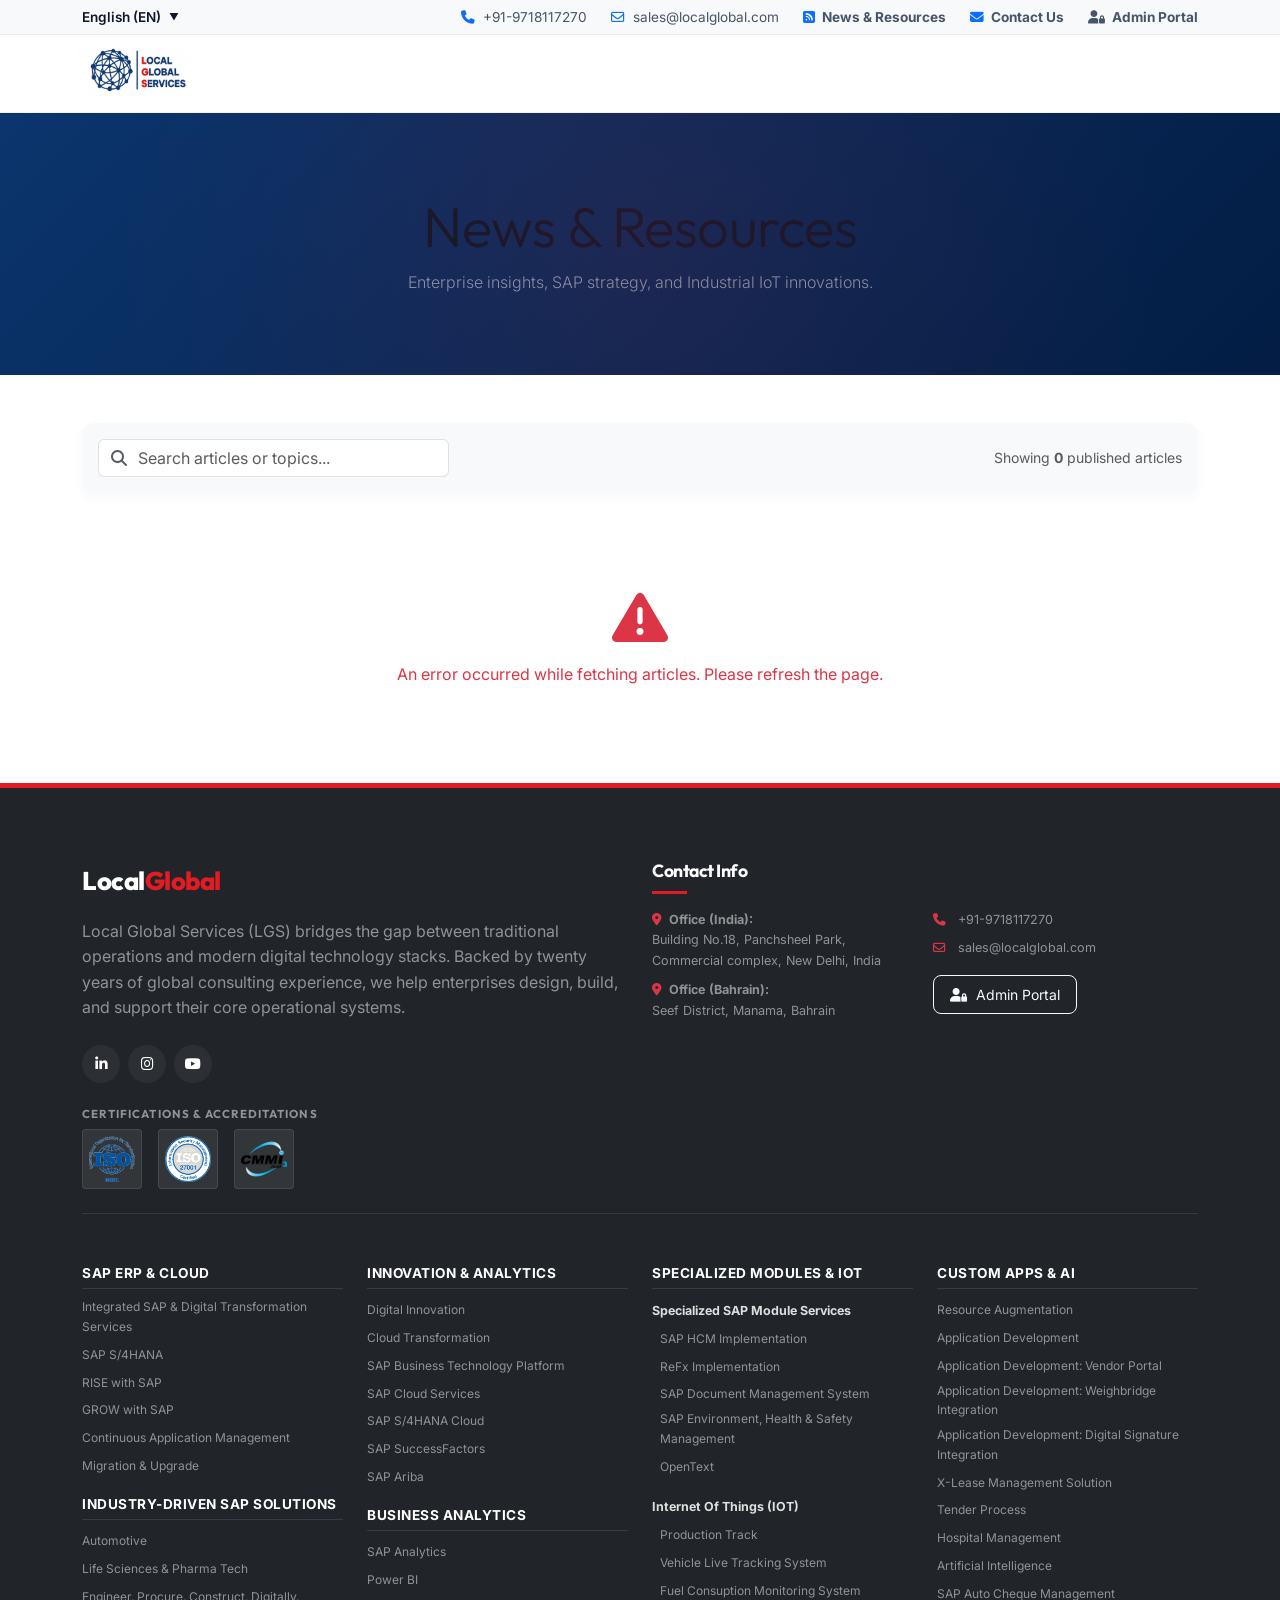
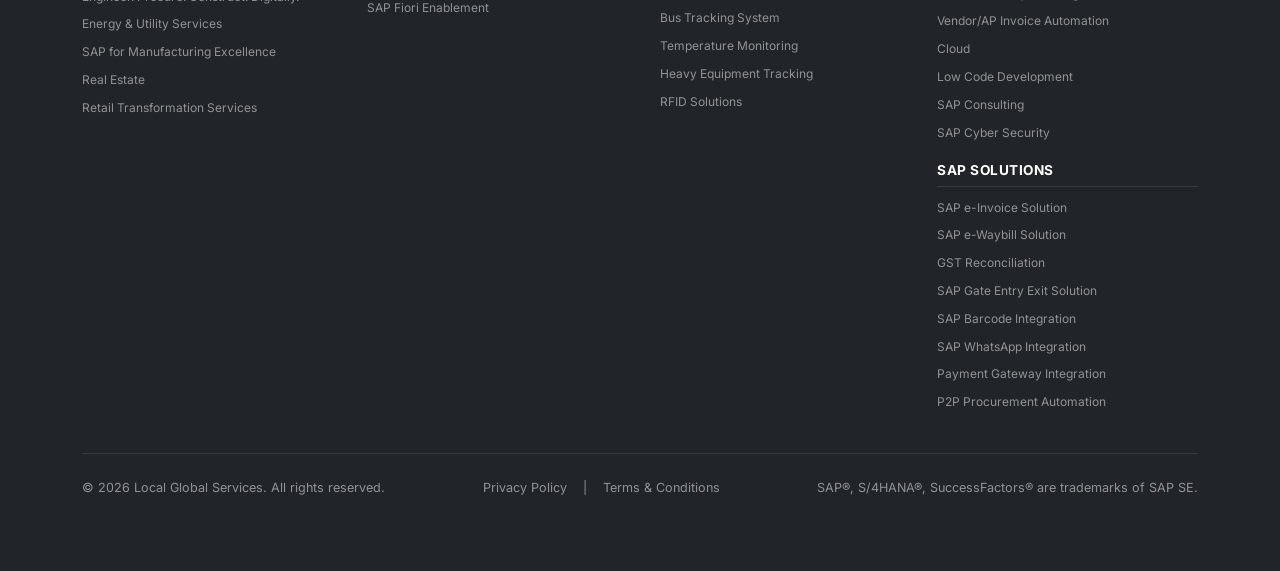
==== commit 958e298e: "Update footer company description text under logo in all main HTML pages" ====
--- a/blog.html
+++ b/blog.html
@@ -340,7 +340,7 @@
                         Local<span>Global</span>
                     </div>
                     <p class="text-white-50 mb-4" style="font-size: 0.9rem; line-height: 1.6;">
-                        Local Global Services (LGS) is a leading global SAP Gold Partner and digital systems integrator. We accelerate enterprise modernization across applications, data, cloud, IoT, and AI.
+                        Local Global Services (LGS) bridges the gap between traditional operations and modern digital technology stacks. Backed by twenty years of global consulting experience, we help enterprises design, build, and support their core operational systems.
                     </p>
                     <div class="social-links d-flex gap-2">
                         <a href="https://www.linkedin.com/company/localglobal-services-pvt-ltd/?viewAsMember=true" target="_blank" class="social-btn"><i class="fa-brands fa-linkedin-in"></i></a>
--- a/css/style.css
+++ b/css/style.css
@@ -1431,3 +1431,61 @@
 .hover-white:hover {
     color: #ffffff !important;
 }
+
+/* ==========================================================================
+   Responsive Mobile Navbar Overrides
+   ========================================================================== */
+@media (max-width: 991.98px) {
+    .main-nav {
+        height: auto !important;
+        padding: 10px 0;
+    }
+    
+    .navbar-collapse {
+        background-color: #ffffff !important;
+        box-shadow: var(--shadow-lg);
+        padding: 20px;
+        border-radius: var(--radius-md);
+        margin-top: 10px;
+        border: 1px solid rgba(0, 0, 0, 0.05);
+        max-height: 75vh;
+        overflow-y: auto;
+    }
+    
+    /* Force non-transparent backgrounds on dropdown lists on mobile */
+    .dropdown-menu, 
+    .dropdown-mega-menu {
+        position: static !important;
+        opacity: 1 !important;
+        visibility: visible !important;
+        transform: none !important;
+        box-shadow: none !important;
+        border: none !important;
+        padding: 10px 15px !important;
+        background-color: rgba(11, 53, 109, 0.04) !important;
+        margin-top: 5px;
+        display: none !important; /* Managed by Bootstrap collapse/show class */
+        max-height: none !important;
+        overflow-y: visible !important;
+    }
+    
+    .dropdown-menu.show, 
+    .dropdown-mega-menu.show {
+        display: block !important;
+    }
+    
+    .nav-link {
+        padding: 10px 0 !important;
+    }
+    
+    .mega-menu-title {
+        margin-top: 15px;
+        margin-bottom: 5px;
+        font-size: 0.95rem;
+    }
+    
+    .mega-menu-list {
+        padding-left: 10px;
+    }
+}
+
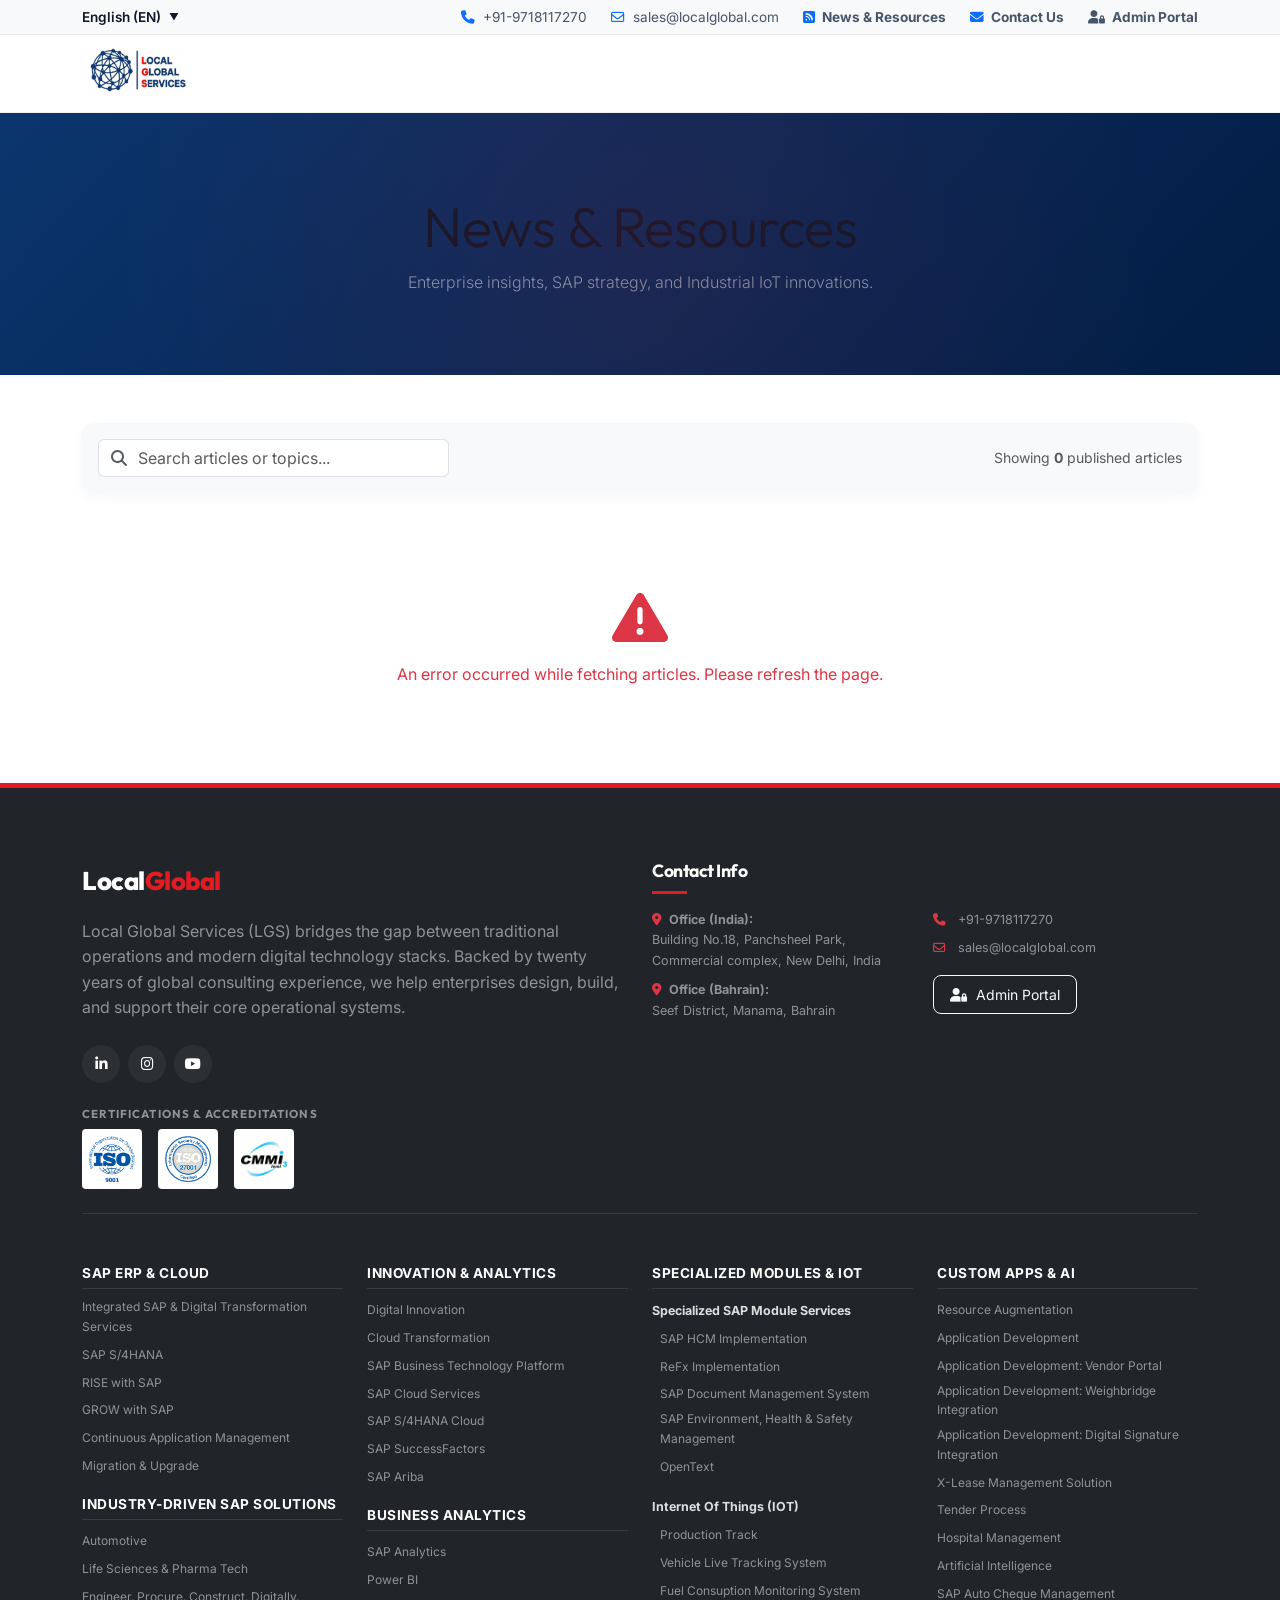
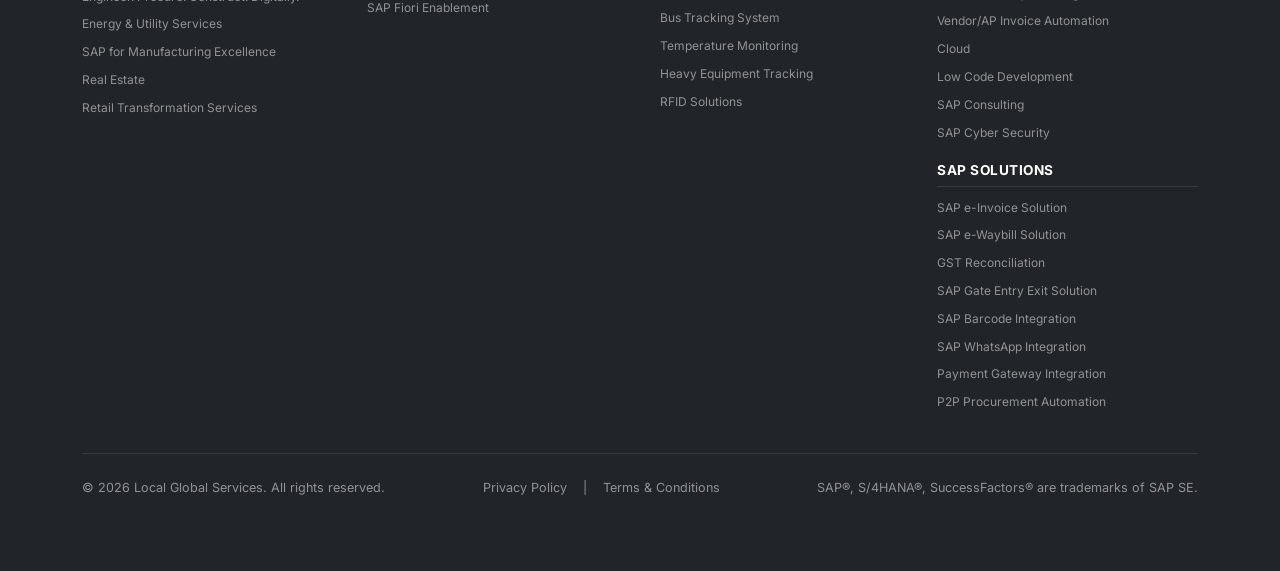
==== commit d53e3bc6: "Set solid white background for certification and accreditation logo cards in footer" ====
--- a/blog.html
+++ b/blog.html
@@ -350,9 +350,9 @@
                     <div class="mt-4">
                         <h6 class="text-white-50 small text-uppercase mb-2" style="letter-spacing: 1.05px; font-weight: 700; font-size: 0.72rem;">Certifications & Accreditations</h6>
                         <div class="d-flex align-items-center gap-3">
-                            <img src="resources/uploads/ISO 9001.png" alt="ISO 9001" style="height: 60px; width: auto; background: rgba(255, 255, 255, 0.08); padding: 6px; border-radius: 4px; border: 1px solid rgba(255, 255, 255, 0.1);">
-                            <img src="resources/uploads/ISO 27001.png" alt="ISO 27001" style="height: 60px; width: auto; background: rgba(255, 255, 255, 0.08); padding: 6px; border-radius: 4px; border: 1px solid rgba(255, 255, 255, 0.1);">
-                            <img src="resources/uploads/CMMI L3.png" alt="CMMI Level 3" style="height: 60px; width: auto; background: rgba(255, 255, 255, 0.08); padding: 6px; border-radius: 4px; border: 1px solid rgba(255, 255, 255, 0.1);">
+                            <img src="resources/uploads/ISO 9001.png" alt="ISO 9001" style="height: 60px; width: auto; background: #ffffff; padding: 6px; border-radius: 4px; border: 1px solid rgba(255, 255, 255, 0.1);">
+                            <img src="resources/uploads/ISO 27001.png" alt="ISO 27001" style="height: 60px; width: auto; background: #ffffff; padding: 6px; border-radius: 4px; border: 1px solid rgba(255, 255, 255, 0.1);">
+                            <img src="resources/uploads/CMMI L3.png" alt="CMMI Level 3" style="height: 60px; width: auto; background: #ffffff; padding: 6px; border-radius: 4px; border: 1px solid rgba(255, 255, 255, 0.1);">
                         </div>
                     </div>
                 </div>
